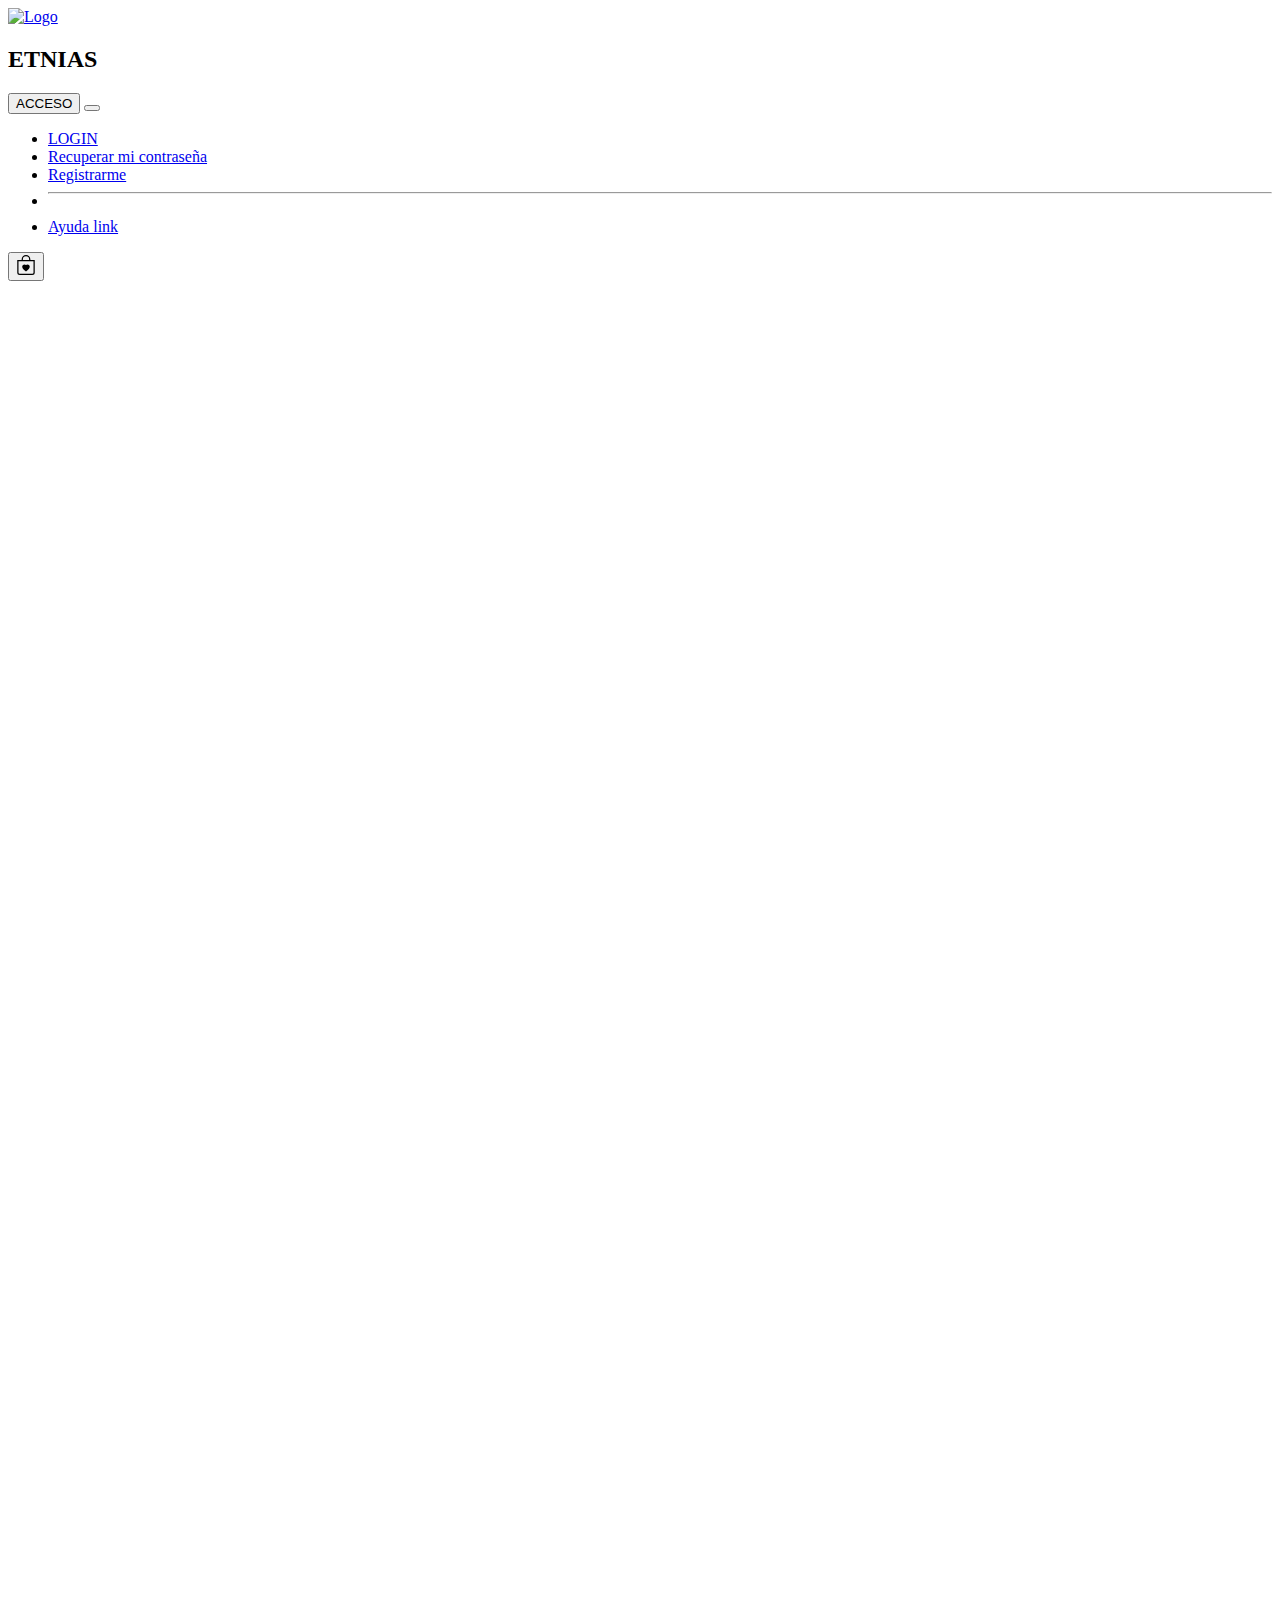
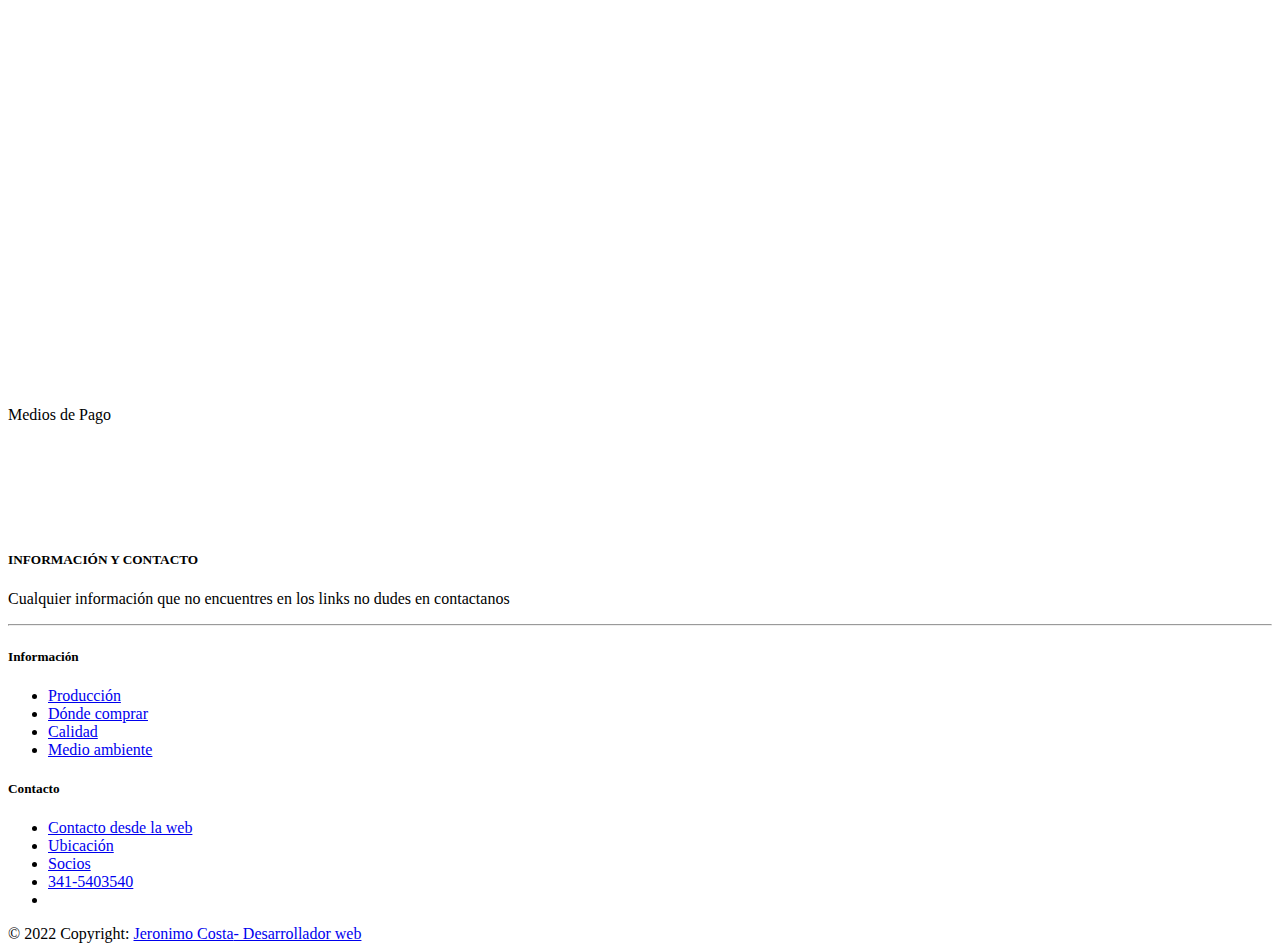
==== index.html @ 057f2f4c "Cambio en los menu y se movio Registro al boton de acceso" ====
<!DOCTYPE html>
<html lang="en">

<head>
  <meta charset="UTF-8">
  <meta http-equiv="X-UA-Compatible" content="IE=edge">
  <meta name="viewport" content="width=device-width, initial-scale=1.0">
  <!-- SEO -->
  <meta name="description" content="Un lugar para hacer confortable tu espacio y tu vida">
  <meta name="keywords" content="Velas , aromas, decoracion, hogar, casa, home">
  <!-- Boostrap5 -->
  <link href="https://cdn.jsdelivr.net/npm/bootstrap@5.2.1/dist/css/bootstrap.min.css" rel="stylesheet"
    integrity="sha384-iYQeCzEYFbKjA/T2uDLTpkwGzCiq6soy8tYaI1GyVh/UjpbCx/TYkiZhlZB6+fzT" crossorigin="anonymous">
  <!-- AOS para animaciones -->
  <link href="https://unpkg.com/aos@2.3.1/dist/aos.css" rel="stylesheet">
  <!-- importado de fuente desde google -->
  <!-- importado de fuente desde google -->
  <link rel="preconnect" href="https://fonts.googleapis.com">
  <link rel="preconnect" href="https://fonts.gstatic.com" crossorigin>
  <link href="https://fonts.googleapis.com/css2?family=Montserrat:wght@800&display=swap" rel="stylesheet">
  <!-- eligth -->
  <link rel="preconnect" href="https://fonts.googleapis.com">
  <link rel="preconnect" href="https://fonts.gstatic.com" crossorigin>
  <link href="https://fonts.googleapis.com/css2?family=Montserrat:ital,wght@1,200&display=swap" rel="stylesheet">

  <!-- med -->
  <link rel="preconnect" href="https://fonts.googleapis.com">
  <link rel="preconnect" href="https://fonts.gstatic.com" crossorigin>
  <link href="https://fonts.googleapis.com/css2?family=Montserrat:wght@500&display=swap" rel="stylesheet">


  <title>ETNIAS & HOME</title>

  <link rel="stylesheet" href="./sass/main.css">
</head>

<body class="fondoG">
  <!-- Cabesera logo , login y boton carrito -->
  <header class="fondoG">
    <section>
      <section class="navbar bg-light sec-nav-logo border-bottom ">
        <section class="container-fluid fondoG">
          <section class="">
            <a class="navbar-brand col-xl col-md " href="#">
              <img src="./img/LOGOS/Circular fondo negro-logo maiz.png" alt="Logo" width="100" height="100"
                class="d-inline-block align-text-top card-img-top rotateMenu ">
            </a>
          </section>
          <section class=" col-auto ">
            <h2 class="tipografiaT "><strong>ETNIAS</strong> </h2>            
          </section>

          <!-- seccion derecha  - login y carrito -->
          <section class="btn-group sec-nav-login  offset-md-8  col p-1 mt-4 ">
            <button type="button" class="btn btn-dark textC1 ">
              ACCESO
            </button>

            <button type="button" class="btn textC1 btn-dark  dropdown-toggle dropdown-toggle-split"
              data-bs-toggle="dropdown" aria-expanded="false">
              <span class="visually-hidden "></span>
            </button>

            <ul class="dropdown-menu mr-4 textC1 ">
              <li><a class="dropdown-item" href="#">LOGIN</a></li>
              <li><a class="dropdown-item" href="#">Recuperar mi contraseña</a></li>
              <li><a class="dropdown-item" href="./registro.html">Registrarme</a></li>
              <li>
                <hr class="dropdown-divider">
              </li>
              <li><a class="dropdown-item" href="#">Ayuda link</a></li>
            </ul>
          </section>
          <button type="button" class="btn  btn-dark textC1 mt-4 col"><svg xmlns="http://www.w3.org/2000/svg" width="20"
              height="20" fill="currentColor" class="bi bi-bag-heart" viewBox="0 0 16 16">
              <path fill-rule="evenodd"
                d="M10.5 3.5a2.5 2.5 0 0 0-5 0V4h5v-.5Zm1 0V4H15v10a2 2 0 0 1-2 2H3a2 2 0 0 1-2-2V4h3.5v-.5a3.5 3.5 0 1 1 7 0ZM14 14V5H2v9a1 1 0 0 0 1 1h10a1 1 0 0 0 1-1ZM8 7.993c1.664-1.711 5.825 1.283 0 5.132-5.825-3.85-1.664-6.843 0-5.132Z" />
            </svg>
          </button>
        </section>

      </section>

    </section>
  </header>
  <!-- Cabesera logo , login y boton carrito -->
  <!-- Barra de navegacion con buscador -->
  <section data-aos="zoom-in">
    <nav class="navbar navbar-expand-lg bg-light ">
      <section class="container-fluid fondoG">
        <button class="navbar-toggler" type="button" data-bs-toggle="collapse" data-bs-target="#navbarTogglerDemo03"
          aria-controls="navbarTogglerDemo03" aria-expanded="false" aria-label="Toggle navigation">
          <span class="navbar-toggler-icon"></span>
        </button>
        <a class="navbar-brand active fs-4 rotateScale " href="./index.html">HOME</a>
        <section class="collapse navbar-collapse " id="navbarTogglerDemo03">
          <ul class="navbar-nav me-auto sm-1 sm-lg-0">
            <li class="nav-item ">
              <a class="nav-link fs-5 rotateScale" aria-current="page" href="./deco.html">Deco</a>
            </li>
            <li class="nav-item">
              <a class="nav-link fs-5 rotateScale" href="./aromas.html">Textiles</a>
            </li>
            <li class="nav-item">
              <a class="nav-link fs-5 rotateScale" href="./velas.html">Velas</a>
            </li>
            </li>
           
            <li class="nav-item">
              <a class="nav-link fs-5 rotateScale" href="./fibras.html">Fibras Naturales</a>
            </li>
             <li class="nav-item">
              <a class="nav-link fs-5 rotateScale" href="./contactoDesdeLaWeb.html">Contacto</a>
            </li>
            <li class="nav-item">
              <a class="nav-link fs-5 rotateScale" href="#Contacto">Info</a>
            </li>
          </ul>
          <form class="d-flex " role="search">
            <input class=" form-control me-2 " type="search" placeholder="Buscar" aria-label="Search">
            <button class="btn btn-outline-success textC1" type="submit">Buscar</button>
          </form>
        </section>
      </section>
    </nav>
  </section>
  <!-- Barra de navegacion con buscador -->

  <!-- Separador -->
  <section data-aos="zoom-in ">
    <hr>
    <hr class="border border-secondary bg-gradient border-2 opacity-50 ">
    <article class="text-success">
      <hr>
    </article>
  </section>
  <!-- Separador -->
  <!-- Imagen de section carrusel flayer-->
  <section data-aos="fade-up" class="container">

    <section id="carouselExampleCaptions" class="carousel slide " data-bs-ride="carousel">
      <section class="carousel-indicators">
        <button type="button" data-bs-target="#carouselExampleCaptions" data-bs-slide-to="0" class="active"
          aria-current="true" aria-label="Slide 1">
        </button>
        <button type="button" data-bs-target="#carouselExampleCaptions" data-bs-slide-to="1" aria-label="Slide 2">
        </button>
        <button type="button" data-bs-target="#carouselExampleCaptions" data-bs-slide-to="2" aria-label="Slide 3">
        </button>
      </section>
      <section class="carousel-inner">
        <section class="carousel-item active">
          <img src="./img/IMG_20210310_160259-01.jpg" class="d-block w-100 " alt="img1">
          <section class="carousel-caption d-none d-md-block">
            <h5>First slide label</h5>
            <p>Some representative placeholder content for the first slide.</p>
          </section>
        </section>
        <section class="carousel-item">
          <img src="./img/IMG_20210310_160259-00.jpg" class="d-block w-100" alt="img0">
          <section class="carousel-caption d-none d-md-block">
            <h5>Second slide label</h5>
            <p>Some representative placeholder content for the second slide.</p>
          </section>
        </section>
        <section class="carousel-item">
          <img src="./img/IMG_20210310_160259-02.jpg" class="d-block w-100" alt="img2">
          <section class="carousel-caption d-none d-md-block">
            <h5>Third slide label</h5>
            <p>Some representative placeholder content for the third slide.</p>
          </section>
        </section>
      </section>
      <button class="carousel-control-prev" type="button" data-bs-target="#carouselExampleCaptions"
        data-bs-slide="prev">
        <span class="carousel-control-prev-icon" aria-hidden="true"></span>
        <span class="visually-hidden">Previous</span>
      </button>
      <button class="carousel-control-next" type="button" data-bs-target="#carouselExampleCaptions"
        data-bs-slide="next">
        <span class="carousel-control-next-icon" aria-hidden="true"></span>
        <span class="visually-hidden">Next</span>
      </button>
    </section>

  </section>
  <!-- Imagen de section carrusel flayer-->
  <!-- Separador entre carrusel y tarj -->
  <section data-aos="flip-up" class="mt-2">

    <section class="card text-center">
      <article class="card-header  ">
       <h1 class="txh1">Un lugar para hacer confortable tu espacio y tu vida. </h1>
      </article>
      <section class="card-body fondoG">
        <h5 class="card-title">Special title treatment</h5>
        <p class="card-text">With supporting text below as a natural lead-in to additional content.</p>
        <a href="#" class="btn textC1 btn-dark ">Go somewhere</a>
      </section>
      <section class="card-footer text-muted">
      </section>
    </section>

  </section>
  <!-- Separador entre carrusel y tarj -->
  <!-- tarjetas con imagenes de productos 4 -->
  <section>
    <section class="container ">
      <section class="row justify-content-center row-cols-4 mt-2 ">
        <!-- Tajeta 1  -->
        <article data-aos="fade-right" class="card col " style="width: 18rem;">
          <img src="./img/IMG_20210310_160259-00.jpg" class="card-img-top mt-2" alt="img00">
          <section class="card-body">
            <h5 class="card-title">Tetéra</h5>
            <p class="card-text">Some quick example text to build on the card title and make up the bulk of the card's
              content.</p>
          </section>
          <ul class="list-group list-group-flush">
            <li class="list-group-item">An item</li>
            <li class="list-group-item">A second item</li>
            <li class="list-group-item">A third item</li>
          </ul>
          <section class="card-body">
            <a href="#" class="card-link">Agregar al carrito</a>
            <a href="#" class="card-link">Ver detalle</a>
          </section>
        </article>
        <!-- Tajeta 2 -->
        <article data-aos="flip-left" class="card col " style="width: 18rem;">
          <img src="./img/IMG_20210310_160259-01.jpg" class="card-img-top mt-2" alt="img01">
          <section class="card-body">
            <h5 class="card-title">Bould T1</h5>
            <p class="card-text">Some quick example text to build on the card title and make up the bulk of the card's
              content.</p>
          </section>
          <ul class="list-group list-group-flush">
            <li class="list-group-item">An item</li>
            <li class="list-group-item">A second item</li>
            <li class="list-group-item">A third item</li>
          </ul>
          <section class="card-body">
            <a href="#" class="card-link">Agregar al carrito</a>
            <a href="#" class="card-link">Ver detalle</a>
          </section>
        </article>
        <!-- tarjeta 3 -->
        <article data-aos="flip-right" class="card col " style="width: 18rem;">
          <img src="./img/IMG_20210310_160259-02.jpg" class="card-img-top mt-2" alt=".img02">
          <section class="card-body">
            <h5 class="card-title">Bould T2</h5>
            <p class="card-text">Some quick example text to build on the card title and make up the bulk of the card's
              content.</p>
          </section>
          <ul class="list-group list-group-flush">
            <li class="list-group-item">An item</li>
            <li class="list-group-item">A second item</li>
            <li class="list-group-item">A third item</li>
          </ul>
          <section class="card-body">
            <a href="#" class="card-link">Agregar al carrito</a>
            <a href="#" class="card-link">Ver detalle</a>
          </section>
        </article>
        <!-- Tarjeta 4 -->
        <article data-aos="fade-left" class="card col " style="width: 18rem;">
          <img src="./img/IMG_20210310_160259-03.jpg" class="card-img-top mt-2" alt="img03">
          <section class="card-body">
            <h5 class="card-title">Bould T2</h5>
            <p class="card-text">Some quick example text to build on the card title and make up the bulk of the card's
              content.</p>
          </section>
          <ul class="list-group list-group-flush">
            <li class="list-group-item">An item</li>
            <li class="list-group-item">A second item</li>
            <li class="list-group-item">A third item</li>
          </ul>
          <section class="card-body">
            <a href="#" class="card-link">Agregar al carrito</a>
            <a href="#" class="card-link">Ver detalle</a>
          </section>
        </article>
      </section>
    </section>
  </section>
  <!-- tarjetas con imagenes de productos 4 -->
  <!-- Medios de pago -->
  <section class="p-3">
    <!-- Separador -->
    <section>
      <section class=" col-12 border bg-secondary border-secondary bg-gradient border-2 opacity-50 m-3">
      </section>
    </section>
    <!-- Separador -->

    <!-- Contenedro de medios de pago -->
    <section class="container text-center">
      <p class="mpagoText ">Medios de Pago</p>
      <section class="container w-100 ">
        <section class="row   row-cols-lg-5 g-2 g-lg-3">
          <!-- pago 1 -->
          <section class="col " data-aos="fade-right" data-aos-offset="100" data-aos-duration="900"
            data-aos-easing="ease-in-sine">
            <article class="rotatePago p-3 border border border-secondary bg-gradient border-2 "> <a>
                <img cla src="./img/LOGOS/Logo-sin-nombre.png" alt="Logo" width="30" height="24"
                  class="d-inline-block align-text-top ">
              </a>
            </article>
          </section>
          <!-- Pago 2 -->
          <section class="col tarjeta-aos" data-aos="flip-up" data-aos-offset="100" data-aos-duration="1600"
            data-aos-easing="ease-in-sine">
            <article class="rotatePago  p-3 border border border-secondary bg-gradient border-2 ">
              <a>
                <img src="./img/LOGOS/Logo-sin-nombre.png" alt="Logo" width="30" height="24"
                  class="d-inline-block align-text-top">
              </a>
            </article>
          </section>
          <!-- Pago 3 -->
          <section class="col" data-aos="flip-up" data-aos-offset="100" data-aos-duration="1300"
            data-aos-easing="ease-in-sine">
            <article class="rotatePago p-3 border border border-secondary bg-gradient border-2 "><a>
                <img src="./img/LOGOS/Logo-sin-nombre.png" alt="Logo" width="30" height="24"
                  class="d-inline-block align-text-top">
              </a></article>
          </section>
          <!-- Pago 4 -->
          <section class="col" data-aos="flip-up" data-aos-offset="100" data-aos-duration="1000"
            data-aos-easing="ease-in-sine">
            <article class="rotatePago p-3 border border border-secondary bg-gradient border-2 "><a>
                <img src="./img/LOGOS/Logo-sin-nombre.png" alt="Logo" width="30" height="24"
                  class="d-inline-block align-text-top">
              </a></article>
          </section>
          <!-- Pago 5 -->
          <section class="col" data-aos="flip-up" data-aos-offset="100" data-aos-duration="900"
            data-aos-easing="ease-in-sine">
            <article class="rotatePago p-3 border border border-secondary bg-gradient border-2 "><a>
                <img src="./img/LOGOS/Logo-sin-nombre.png" alt="Logo" width="30" height="24"
                  class="d-inline-block align-text-top">
              </a></article>
          </section>
        </section>
      </section>
    </section>
    <!-- Contenedro de medios de pago -->
  </section>
  <!-- Medios de pago -->


  <!-- Redes sociales -->
  <section>
    <!-- FALTA REDES SOCIALES -->
  </section>
  <!-- Separador -->
  <section>
    <section class=" col-12 border bg-secondary border-secondary bg-gradient border-2 opacity-50 p-3">
    </section>
  </section>
  <!-- Separador -->

  <!-- Footer -->
  <section class="container">
    <footer id="Contacto" class="page-footer font-small blue pt-4">

      <!-- Footer Links GRID SYSTEM -->
      <section class="container-fluid text-center text-md-left">

        <!-- Grid row -->
        <section class="row">

          <!-- Grid columna -->
          <section class="col-md-6 mt-md-0 mt-3">

            <!-- informacion -->
            <h5 class="text-uppercase">INFORMACIÓN Y CONTACTO</h5>
            <p>Cualquier información que no encuentres en los links no dudes en contactanos</p>
          </section> <!-- Grid columna -->
          <hr class="clearfix w-100 d-md-none pb-3">
          <!-- Grid columna -->
          <section class="col-md-3 mb-md-0 mb-3">
            <!-- Links -->
            <h5 class="text-uppercase">Información</h5>
            <ul class="list-unstyled">
              <li> <a class="rotateMenu text-uppercase  btn textC1 btn-dark " href="#!">Producción </div></a></li>
              <li> <a class="rotateMenu text-uppercase  btn textC1 btn-dark " href="#!">Dónde comprar</a> </li>
              <li> <a class="rotateMenu text-uppercase  btn textC1 btn-dark " href="#!">Calidad</a> </li>
              <li> <a class="rotateMenu text-uppercase  btn textC1 btn-dark " href="#!">Medio ambiente</a> </li>
            </ul>
          </section> <!-- Grid columna -->
          <!-- Grid columna 2 -->
          <section class="col-md-3 mb-md-0 mb-3">
            <!-- Links -->
            <h5 class="text-uppercase">Contacto</h5>
            <ul class="list-unstyled">
              <li> <a class="rotateMenu text-uppercase  btn textC1 btn-dark " href="./contactoDesdeLaWeb.html">Contacto
                  desde la web</a> </li>
              <li> <a class="rotateMenu text-uppercase  btn textC1 btn-dark " href="#!">Ubicación</a> </li>
              <li> <a class="rotateMenu text-uppercase  btn textC1 btn-dark " href="#!">Socios</a> </li>
              <li> <a class="rotateMenu text-uppercase  btn textC1 btn-dark " href="#!">341-5403540</a></li>
              <li></li>
            </ul>

          </section>
          <!-- Grid column 2-->

        </section>
        <!-- Grid row -->

      </section>
      <!-- Footer Links -->

      <!-- Copyright -->
      <div class="footer-copyright text-center py-3">© 2022 Copyright:
        <a href="#"> <span>Jeronimo Costa</span>- Desarrollador web </a>
      </div>
      <!-- Copyright -->

    </footer>
  </section>
  <!-- Footer -->
  <!-- Boostrap -->
  <script src="https://cdn.jsdelivr.net/npm/bootstrap@5.2.1/dist/js/bootstrap.bundle.min.js"
    integrity="sha384-u1OknCvxWvY5kfmNBILK2hRnQC3Pr17a+RTT6rIHI7NnikvbZlHgTPOOmMi466C8"
    crossorigin="anonymous"></script>
  <!-- Boostrap -->
  <!-- aos -->
  <script src="https://unpkg.com/aos@2.3.1/dist/aos.js"></script>
  <!-- aos -->
  <!-- Se agrego el tiempo en app.js -->
  <script src="./js/script.js"></script>
  <!-- Se agrego el tiempo en app.js -->
</body>

</html>
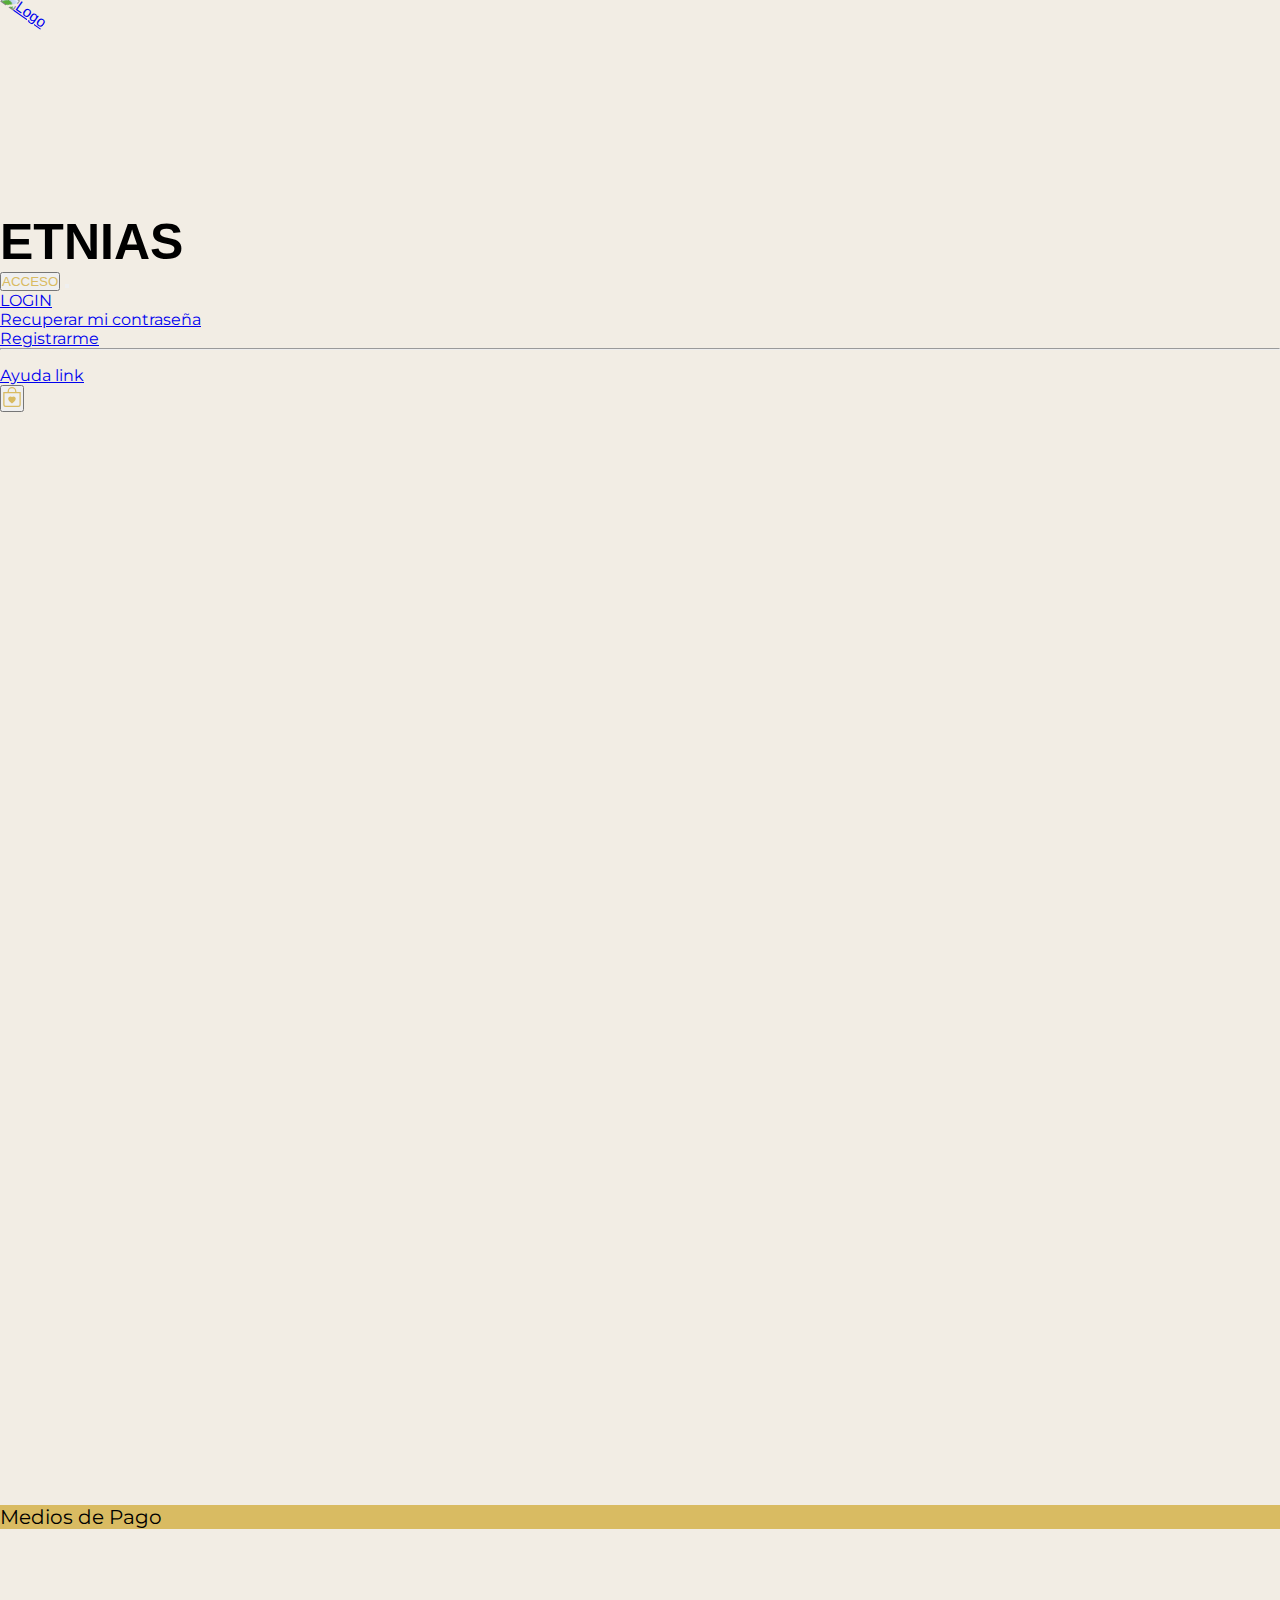
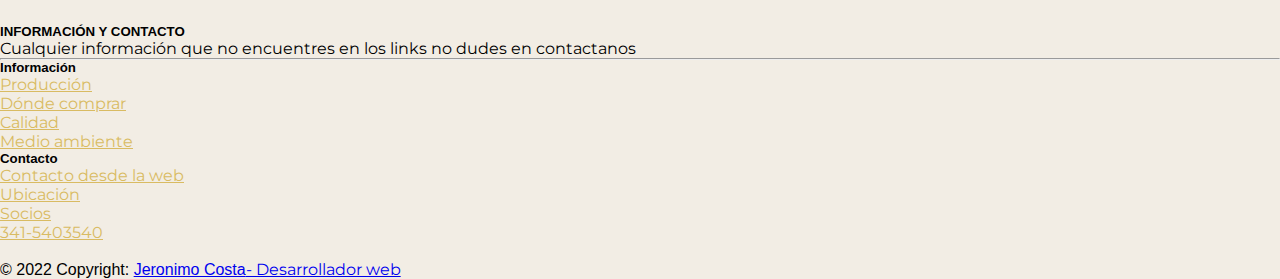
==== commit 0ca71114: "Cambios en los colores variables y menus" ====
--- a/index.html
+++ b/index.html
@@ -94,8 +94,8 @@
         </button>
         <a class="navbar-brand active fs-4 rotateScale " href="./index.html">HOME</a>
         <section class="collapse navbar-collapse " id="navbarTogglerDemo03">
-          <ul class="navbar-nav me-auto sm-1 sm-lg-0">
-            <li class="nav-item ">
+          <ul class=" navbar-nav me-auto sm-1 sm-lg-0 list-group">
+            <li class="nav-item list-group-item-secondary">
               <a class="nav-link fs-5 rotateScale" aria-current="page" href="./deco.html">Deco</a>
             </li>
             <li class="nav-item">
--- a/sass/main.css
+++ b/sass/main.css
@@ -0,0 +1,108 @@
+@charset "UTF-8";
+* {
+  margin: 0;
+  padding: 0;
+  box-sizing: border-box;
+  font-family: sans-serif;
+}
+
+/* var Colores */
+/* var text */
+p {
+  font-family: "Montserrat", sans-serif;
+}
+
+a {
+  font-family: "Montserrat", sans-serif;
+}
+
+.tipoTex {
+  font-family: "Montserrat", sans-serif;
+}
+
+/* Tamaño para el Menu */
+.navbar-brand {
+  font-family: "Montserrat", sans-serif;
+  font-size: 15px;
+}
+
+/* Titulo header */
+.tipografiaT {
+  font-family: "Montserrat", sans-serif;
+  font-size: 50px;
+  text-align: left;
+  margin-top: 15%;
+  margin-left: 0%;
+}
+
+/* botones color */
+.btcolorF {
+  background-color: rgb(217, 187, 98);
+}
+
+/* botones color */
+.tipografiaBO {
+  font-family: "Montserrat", sans-serif;
+}
+
+/* Medios de pago */
+.mpagoText {
+  font-family: "Montserrat", sans-serif;
+  font-size: 20px;
+  background-color: rgb(217, 187, 98);
+}
+
+/* Fuentes del sitio */
+/* Colores generales de fonde y texto */
+.textC1 {
+  color: rgb(217, 187, 98);
+}
+
+.fondoG {
+  background-color: rgb(242, 237, 228);
+}
+
+.fondoG1 {
+  background-color: rgb(217, 210, 197);
+}
+
+.fondoG2 {
+  background-color: rgb(166, 154, 133);
+}
+
+.fondoG3 {
+  background-color: rgb(89, 82, 69);
+}
+
+.fondoG4 {
+  background-color: rgb(217, 187, 98);
+}
+
+/* Colores generales */
+.cuadradito {
+  width: 25px;
+  height: 25px;
+  background-color: black;
+}
+
+/* animatciones */
+/* Transicion del menu con hover */
+.transMenu {
+  transition: width 1s;
+  width: 100px;
+  background: lightslategray transparent 50%;
+}
+
+/* animacion rotar  del logo*/
+.rotateMenu:hover {
+  transform: rotate(35deg);
+  cursor: pointer;
+  transition: all 1s;
+}
+
+/* animacion para el menu */
+.rotateScale:hover {
+  transform: scale(1.2);
+  cursor: pointer;
+  transition: all 1s;
+}/*# sourceMappingURL=main.css.map */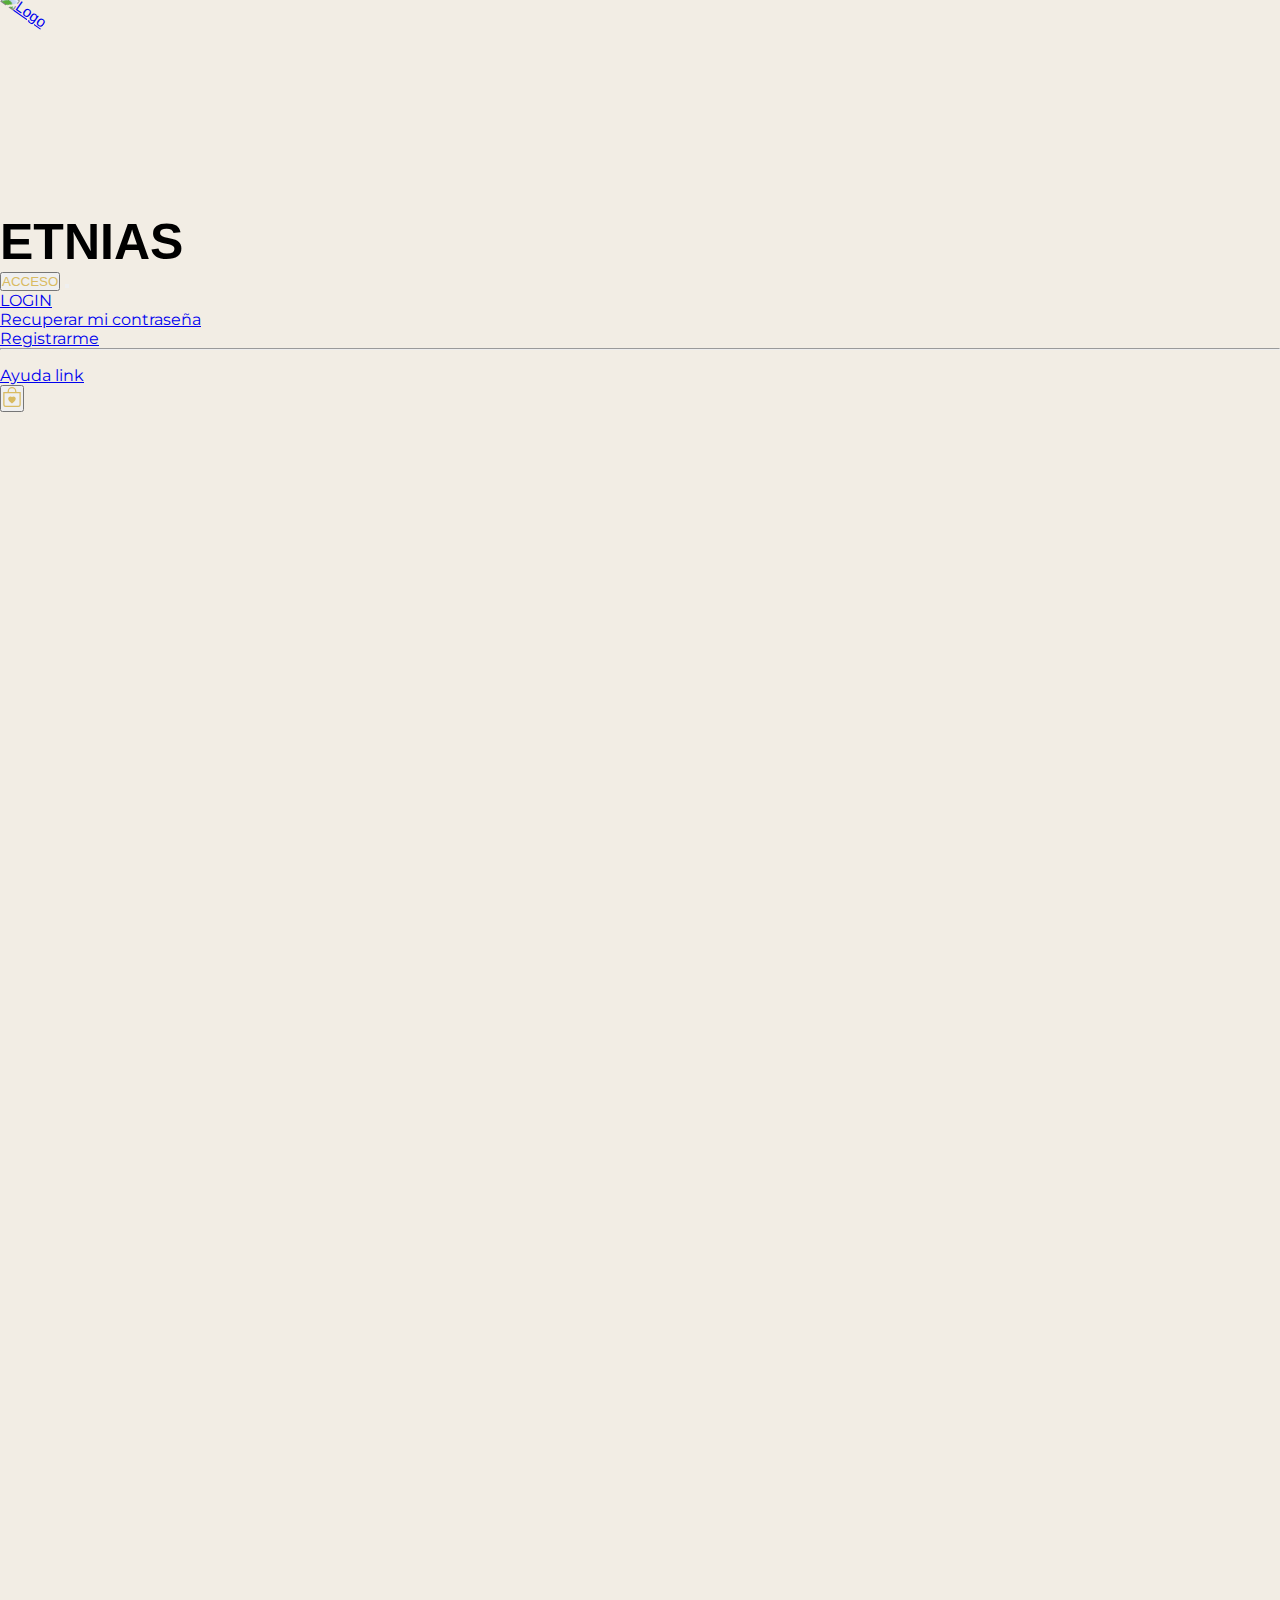
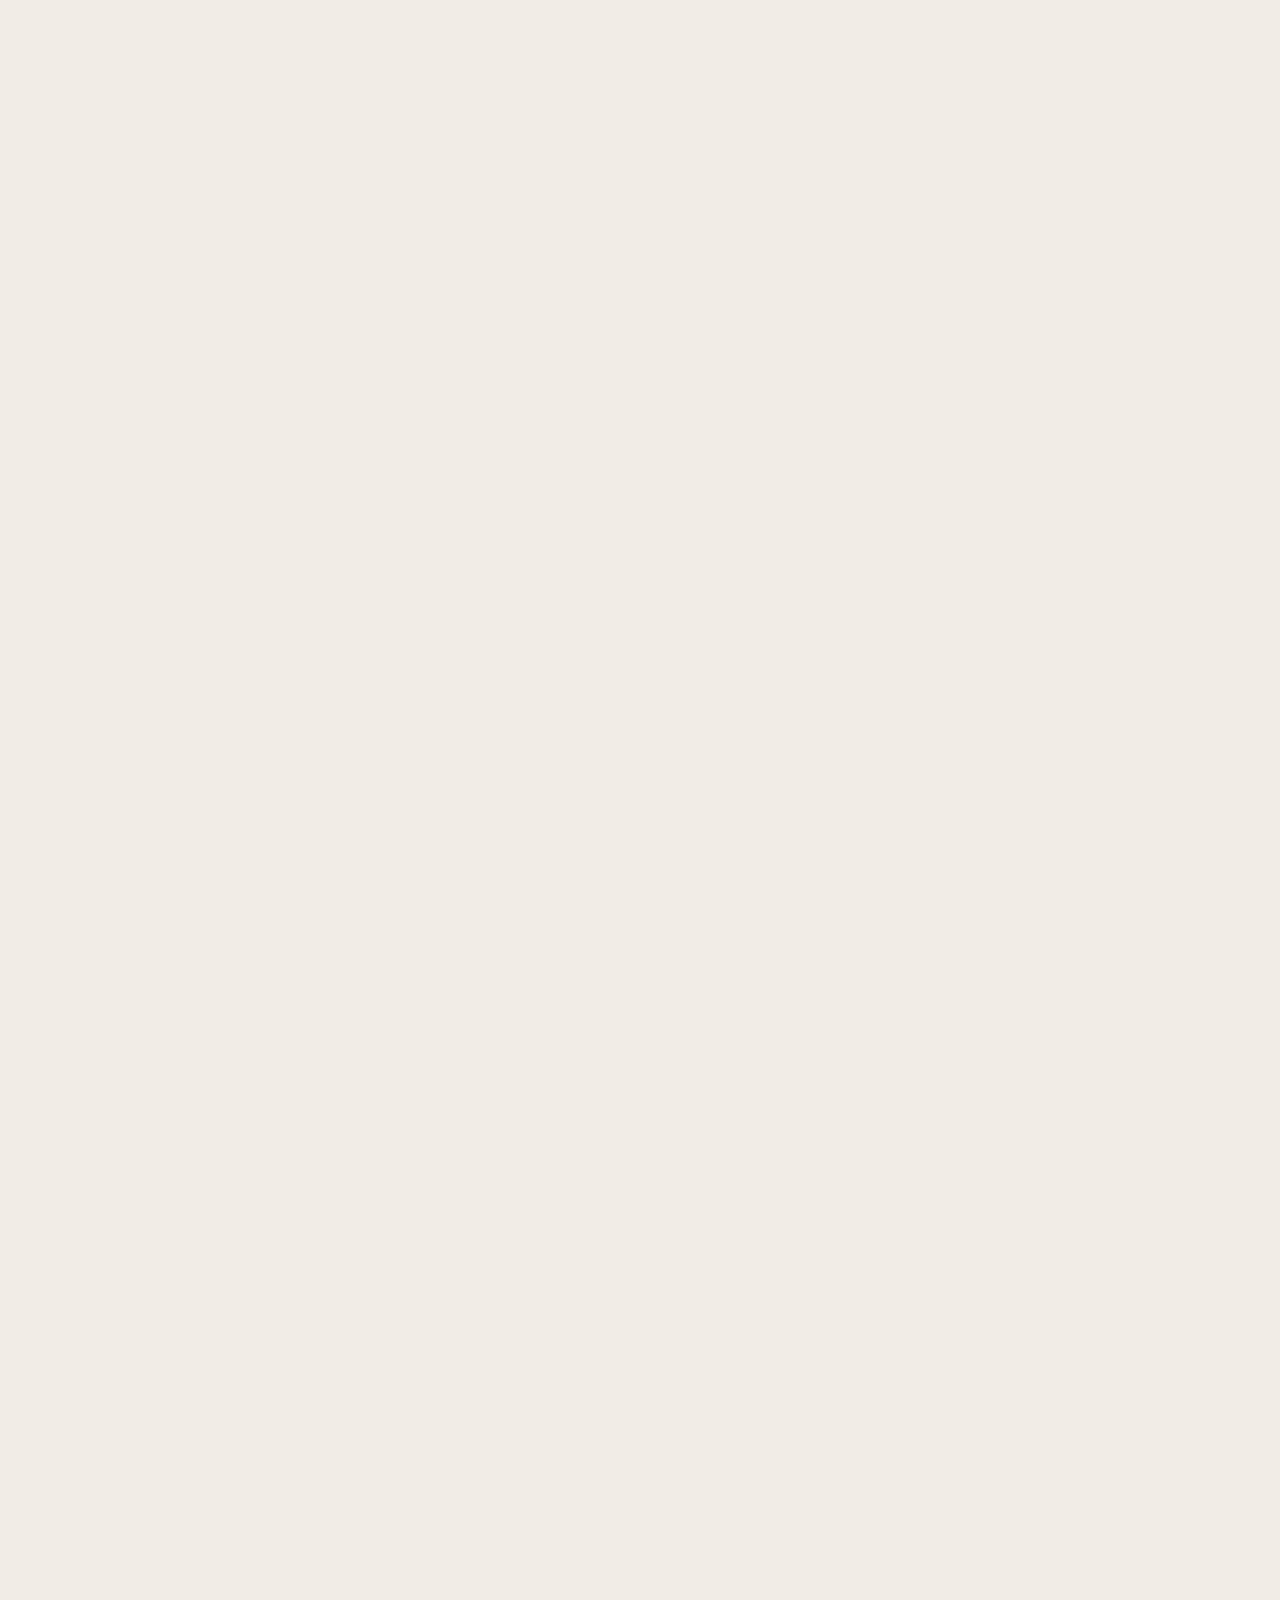
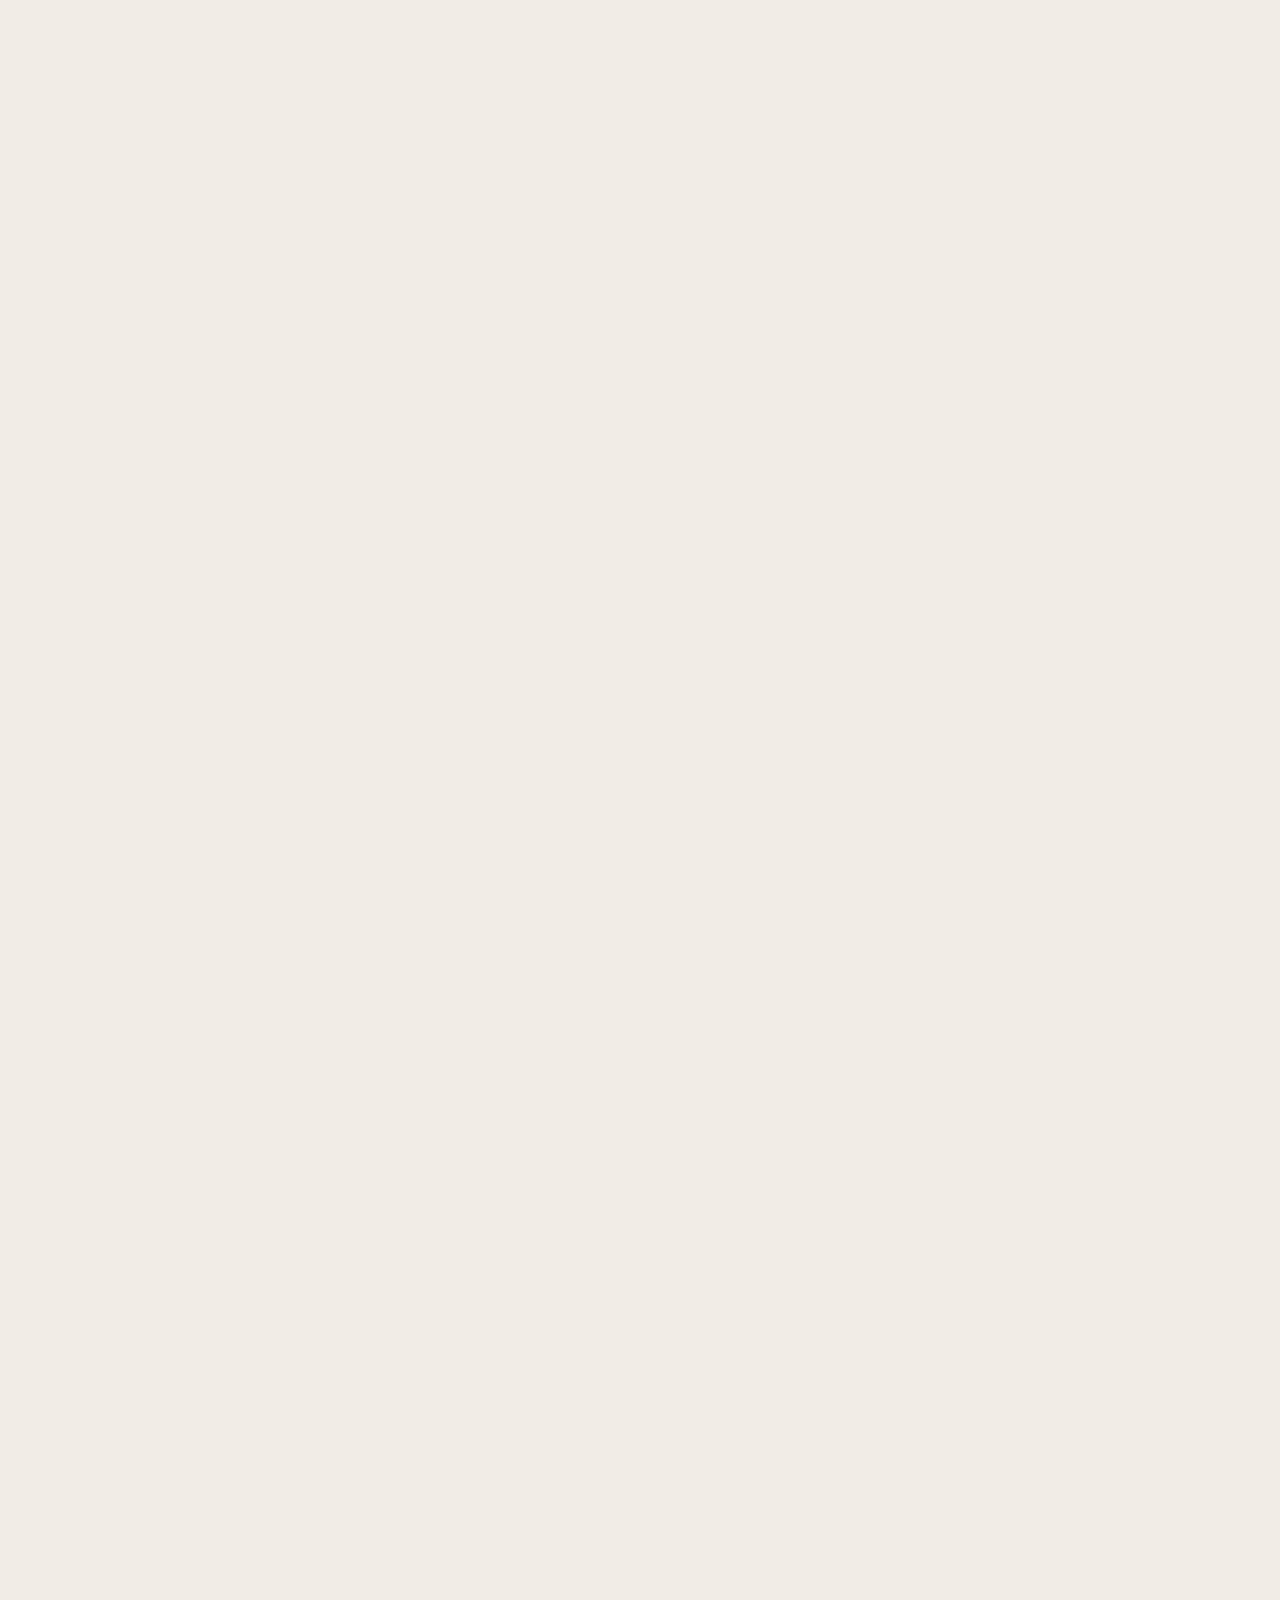
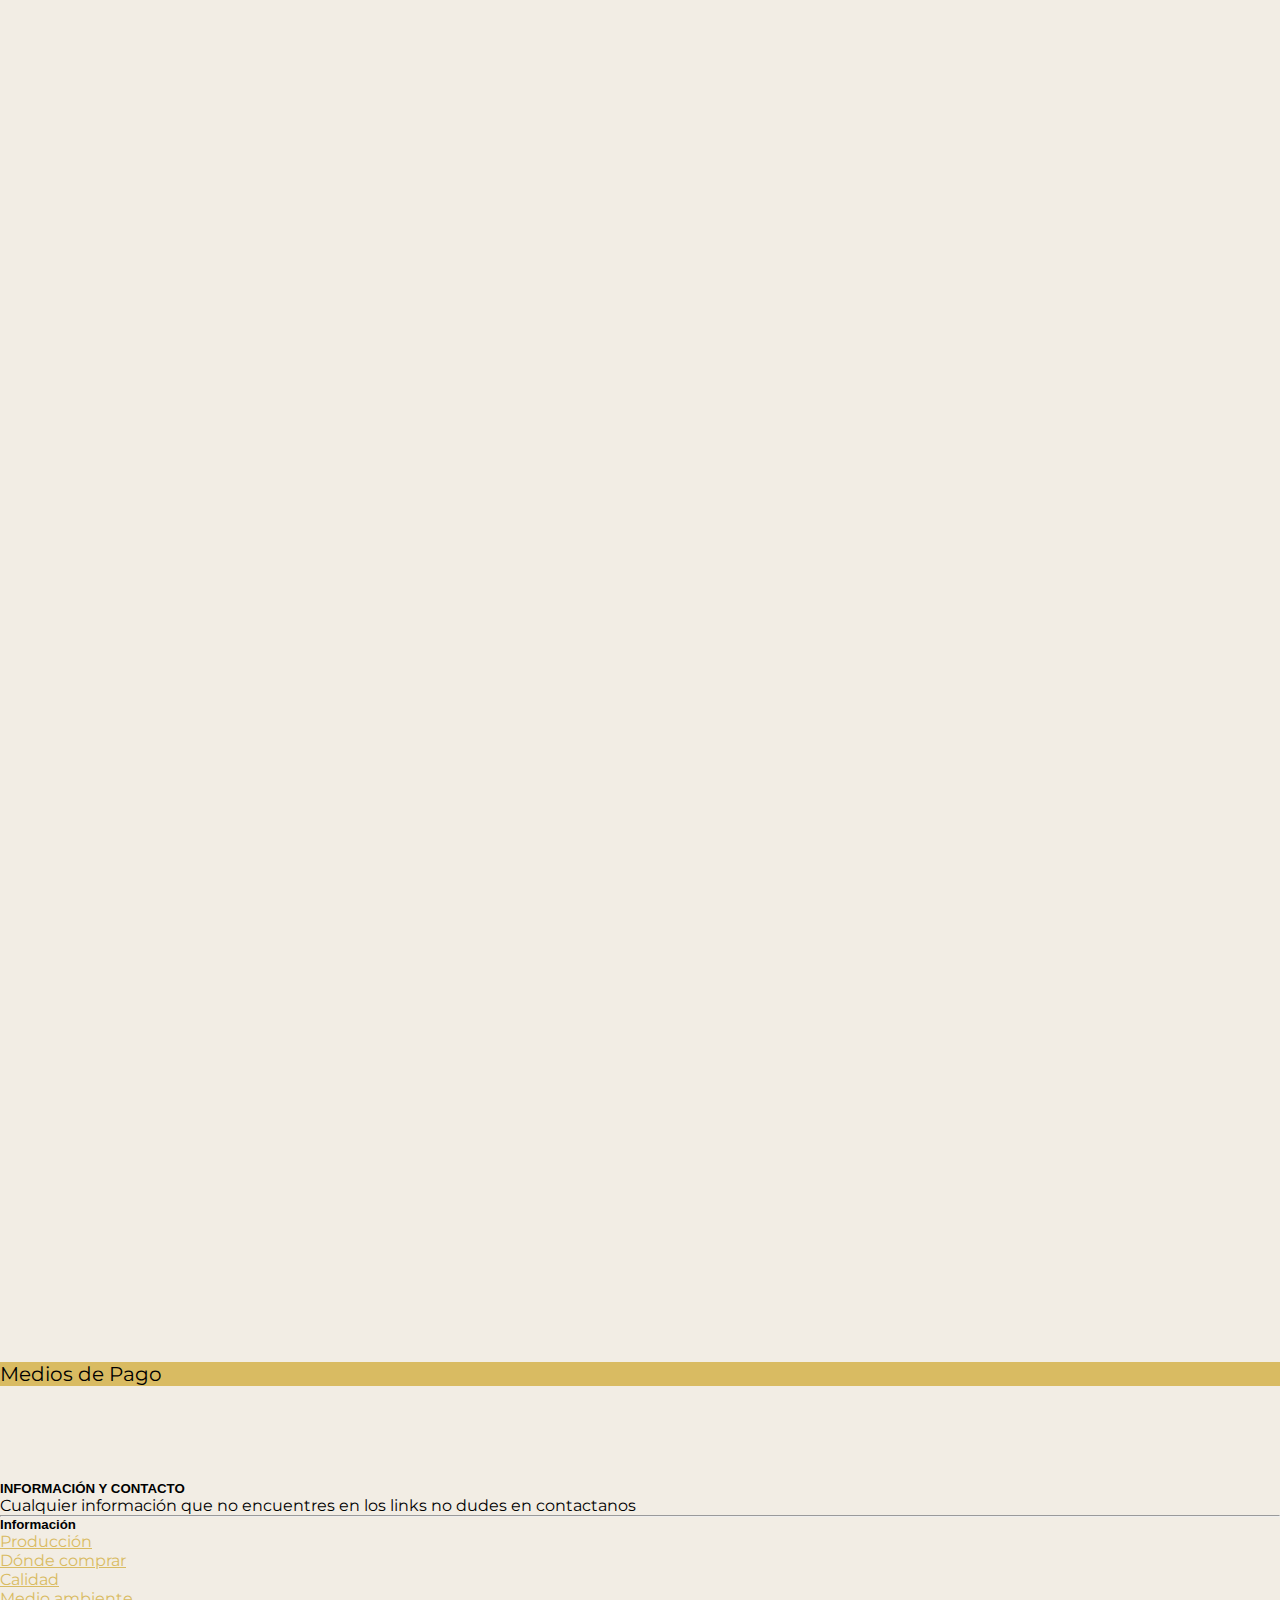
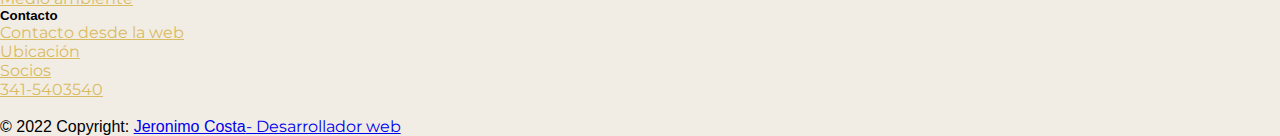
==== commit 9aac9de8: "agregado de carrtios para todas la paginas y creacion de tarjetas desde json, actualizacion del inde" ====
--- a/index.html
+++ b/index.html
@@ -62,13 +62,13 @@
             </button>
 
             <ul class="dropdown-menu mr-4 textC1 ">
-              <li><a class="dropdown-item" href="#">LOGIN</a></li>
-              <li><a class="dropdown-item" href="#">Recuperar mi contraseña</a></li>
+              <li><a class="dropdown-item" href="./contactoDesdeLaWeb.html">LOGIN</a></li>
+              <li><a class="dropdown-item" href="./registro.html">Recuperar mi contraseña</a></li>
               <li><a class="dropdown-item" href="./registro.html">Registrarme</a></li>
               <li>
                 <hr class="dropdown-divider">
               </li>
-              <li><a class="dropdown-item" href="#">Ayuda link</a></li>
+              <li><a class="dropdown-item" href="https://google.com">Ayuda link</a></li>
             </ul>
           </section>
           <button type="button" class="btn  btn-dark textC1 mt-4 col"><svg xmlns="http://www.w3.org/2000/svg" width="20"
@@ -99,7 +99,7 @@
               <a class="nav-link fs-5 rotateScale" aria-current="page" href="./deco.html">Deco</a>
             </li>
             <li class="nav-item">
-              <a class="nav-link fs-5 rotateScale" href="./aromas.html">Textiles</a>
+              <a class="nav-link fs-5 rotateScale" href="./textiles.html">Textiles</a>
             </li>
             <li class="nav-item">
               <a class="nav-link fs-5 rotateScale" href="./velas.html">Velas</a>
@@ -193,7 +193,7 @@
        <h1 class="txh1">Un lugar para hacer confortable tu espacio y tu vida. </h1>
       </article>
       <section class="card-body fondoG">
-        <h5 class="card-title">Special title treatment</h5>
+        <h5 class="card-title">PRODUCTOS DESTACADOS</h5>
         <p class="card-text">With supporting text below as a natural lead-in to additional content.</p>
         <a href="#" class="btn textC1 btn-dark ">Go somewhere</a>
       </section>
@@ -209,7 +209,7 @@
       <section class="row justify-content-center row-cols-4 mt-2 ">
         <!-- Tajeta 1  -->
         <article data-aos="fade-right" class="card col " style="width: 18rem;">
-          <img src="./img/IMG_20210310_160259-00.jpg" class="card-img-top mt-2" alt="img00">
+          <img src="./img/home/IMG_20210310_142742.jpg" class="card-img-top mt-2" alt="img00">
           <section class="card-body">
             <h5 class="card-title">Tetéra</h5>
             <p class="card-text">Some quick example text to build on the card title and make up the bulk of the card's
@@ -221,13 +221,13 @@
             <li class="list-group-item">A third item</li>
           </ul>
           <section class="card-body">
-            <a href="#" class="card-link">Agregar al carrito</a>
-            <a href="#" class="card-link">Ver detalle</a>
+            <a href="./deco.html" class="card-link">Agregar al carrito</a>
+            <a href="./deco.html" class="card-link">Ver detalle</a>
           </section>
         </article>
         <!-- Tajeta 2 -->
         <article data-aos="flip-left" class="card col " style="width: 18rem;">
-          <img src="./img/IMG_20210310_160259-01.jpg" class="card-img-top mt-2" alt="img01">
+          <img src="./img/home/IMG_20210310_150128.jpg" class="card-img-top mt-2" alt="img01">
           <section class="card-body">
             <h5 class="card-title">Bould T1</h5>
             <p class="card-text">Some quick example text to build on the card title and make up the bulk of the card's
@@ -245,7 +245,7 @@
         </article>
         <!-- tarjeta 3 -->
         <article data-aos="flip-right" class="card col " style="width: 18rem;">
-          <img src="./img/IMG_20210310_160259-02.jpg" class="card-img-top mt-2" alt=".img02">
+          <img src="./img/home/IMG_20210310_150550_BURST004.jpg" class="card-img-top mt-2" alt=".img02">
           <section class="card-body">
             <h5 class="card-title">Bould T2</h5>
             <p class="card-text">Some quick example text to build on the card title and make up the bulk of the card's
@@ -257,13 +257,13 @@
             <li class="list-group-item">A third item</li>
           </ul>
           <section class="card-body">
-            <a href="#" class="card-link">Agregar al carrito</a>
-            <a href="#" class="card-link">Ver detalle</a>
+            <a href="./deco.html" class="card-link">Agregar al carrito</a>
+            <a href="./deco.html" class="card-link">Ver detalle</a>
           </section>
         </article>
         <!-- Tarjeta 4 -->
         <article data-aos="fade-left" class="card col " style="width: 18rem;">
-          <img src="./img/IMG_20210310_160259-03.jpg" class="card-img-top mt-2" alt="img03">
+          <img src="./img/home/IMG_20210310_153431.jpg" class="card-img-top mt-2" alt="img03">
           <section class="card-body">
             <h5 class="card-title">Bould T2</h5>
             <p class="card-text">Some quick example text to build on the card title and make up the bulk of the card's
@@ -275,7 +275,7 @@
             <li class="list-group-item">A third item</li>
           </ul>
           <section class="card-body">
-            <a href="#" class="card-link">Agregar al carrito</a>
+            <a href="./deco.html" class="card-link">Agregar al carrito</a>
             <a href="#" class="card-link">Ver detalle</a>
           </section>
         </article>
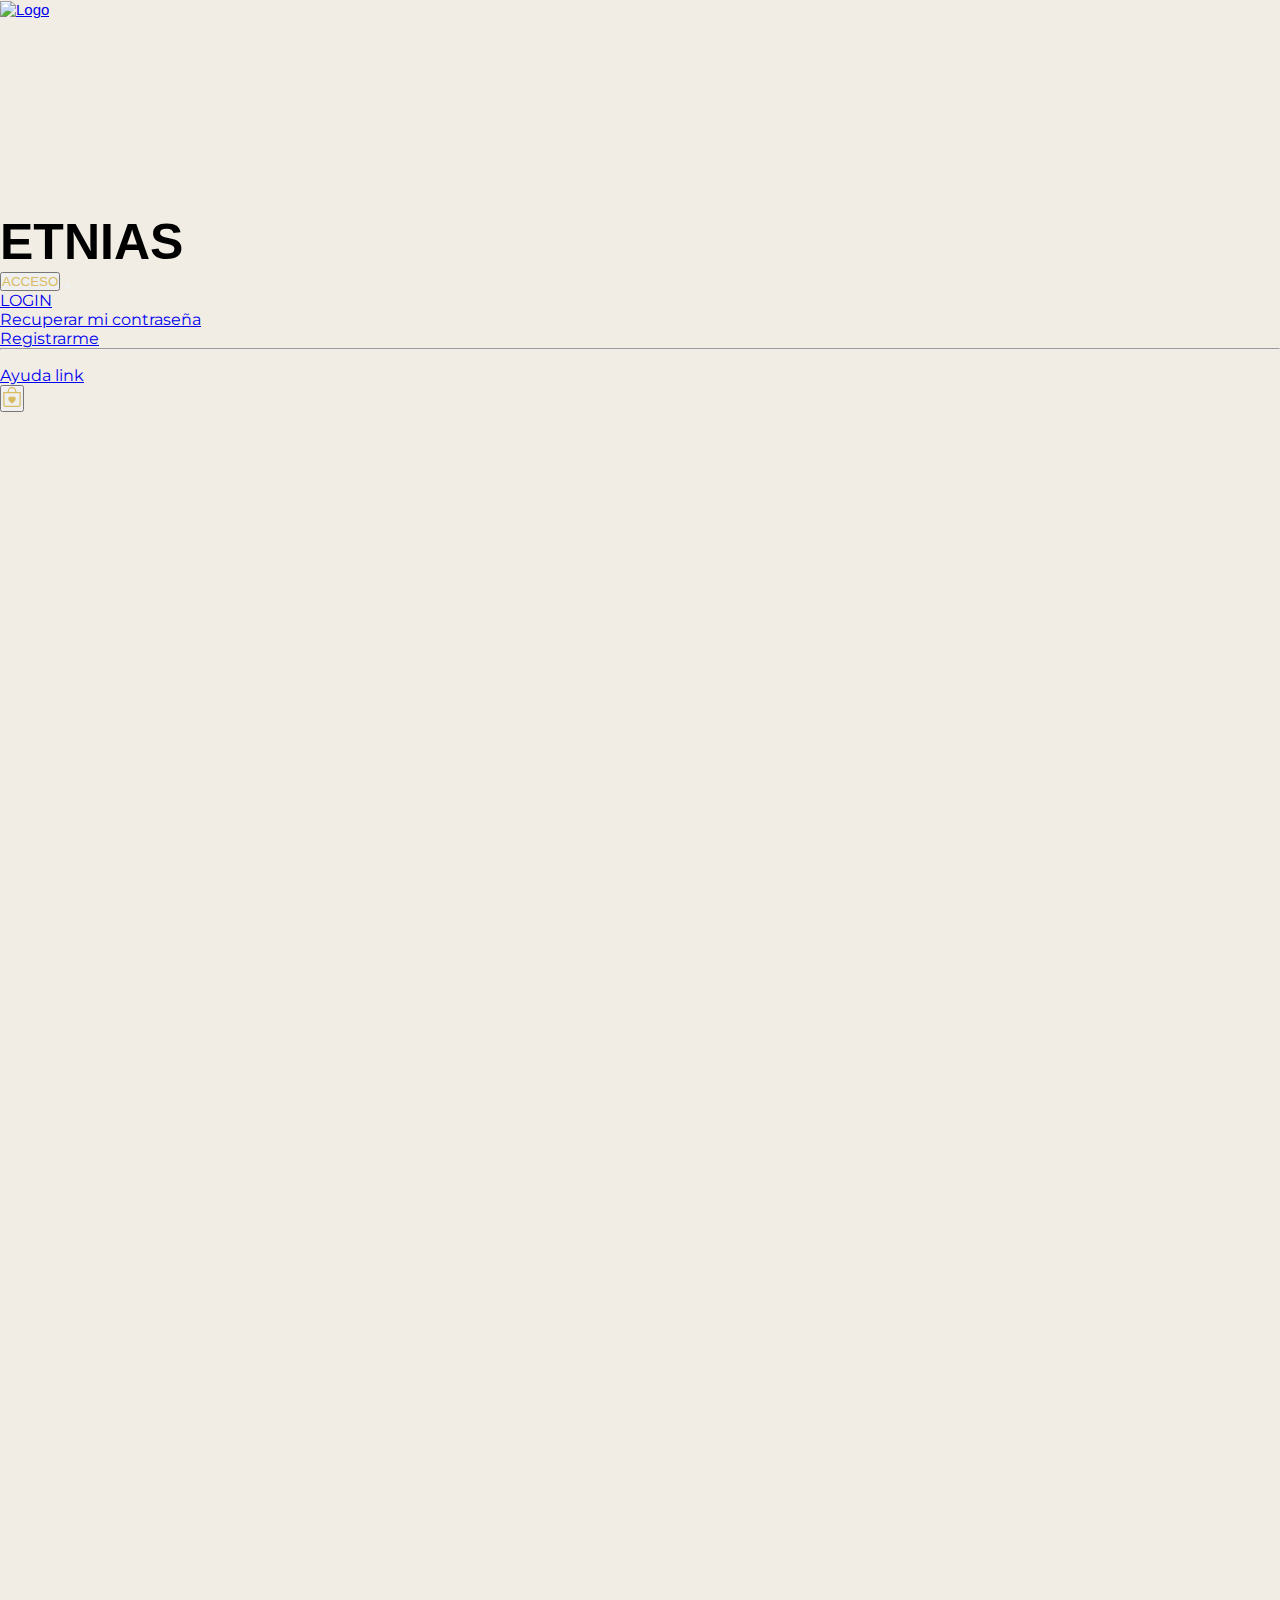
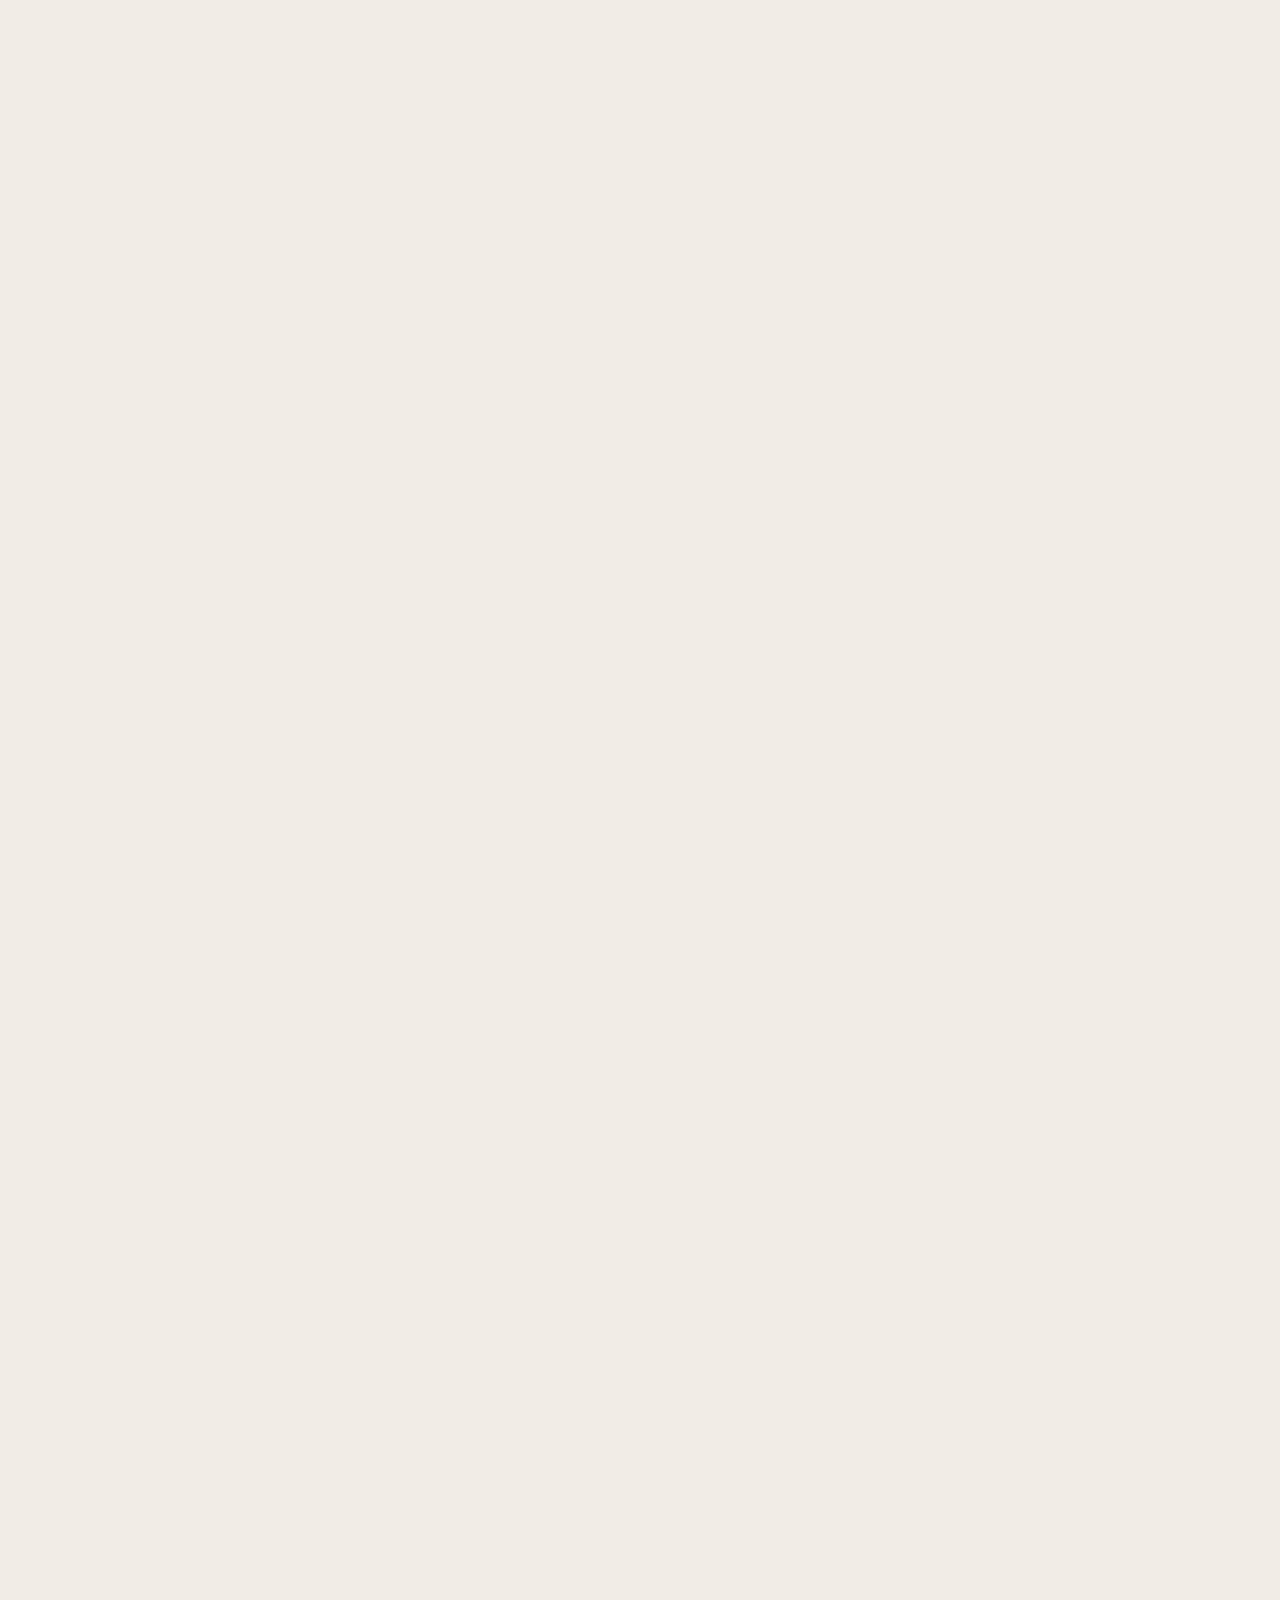
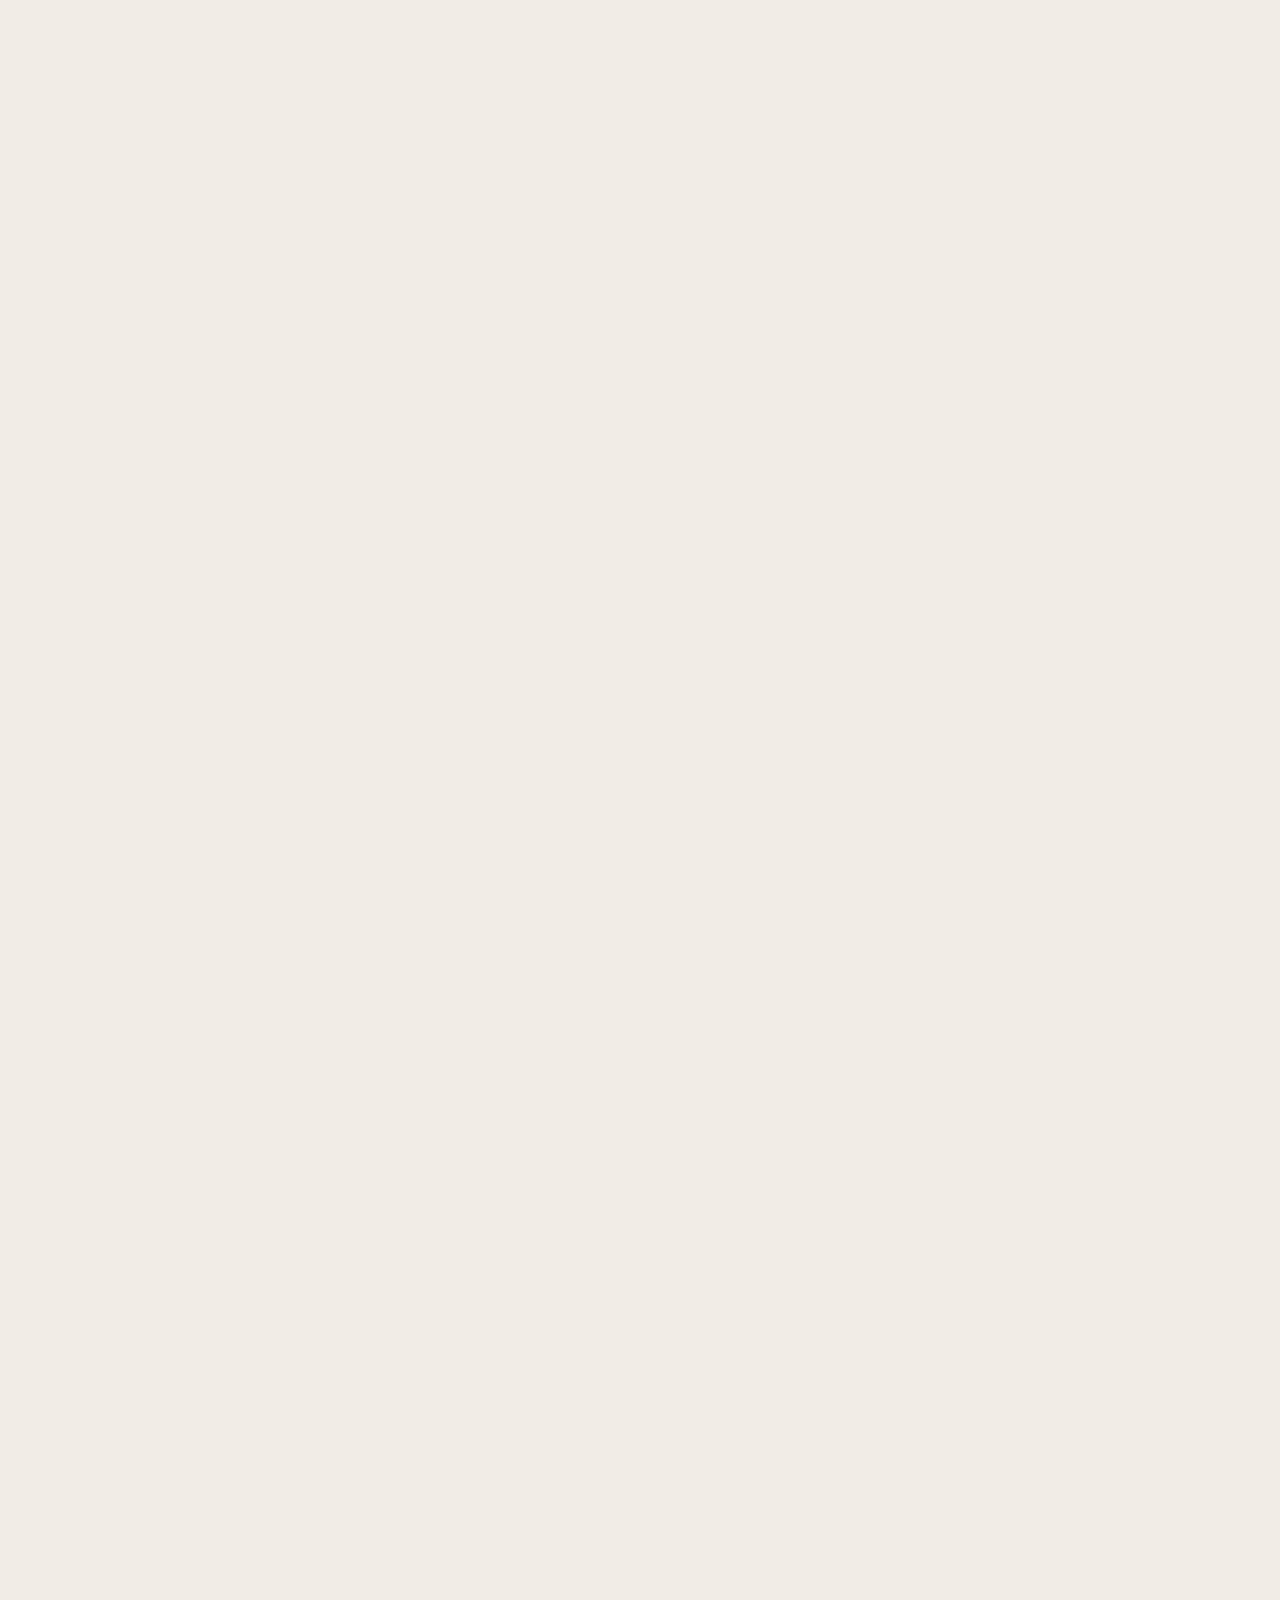
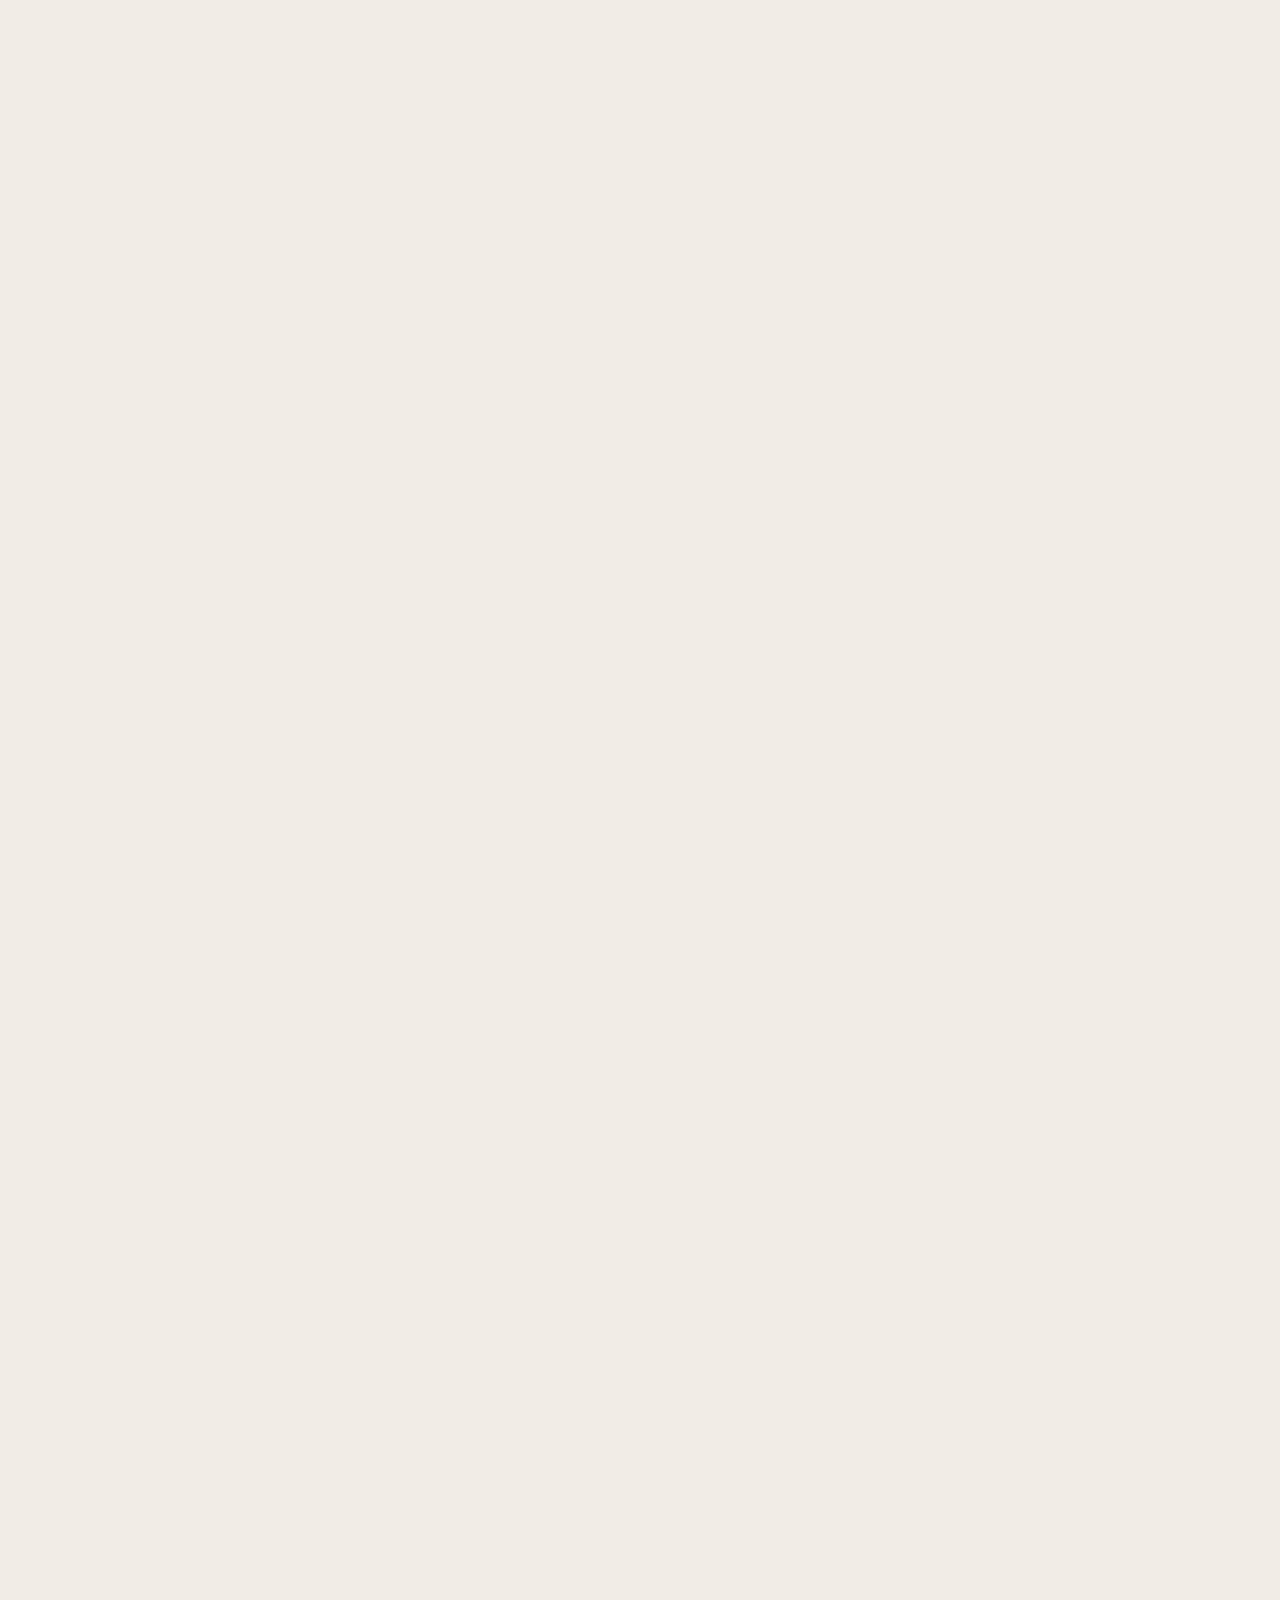
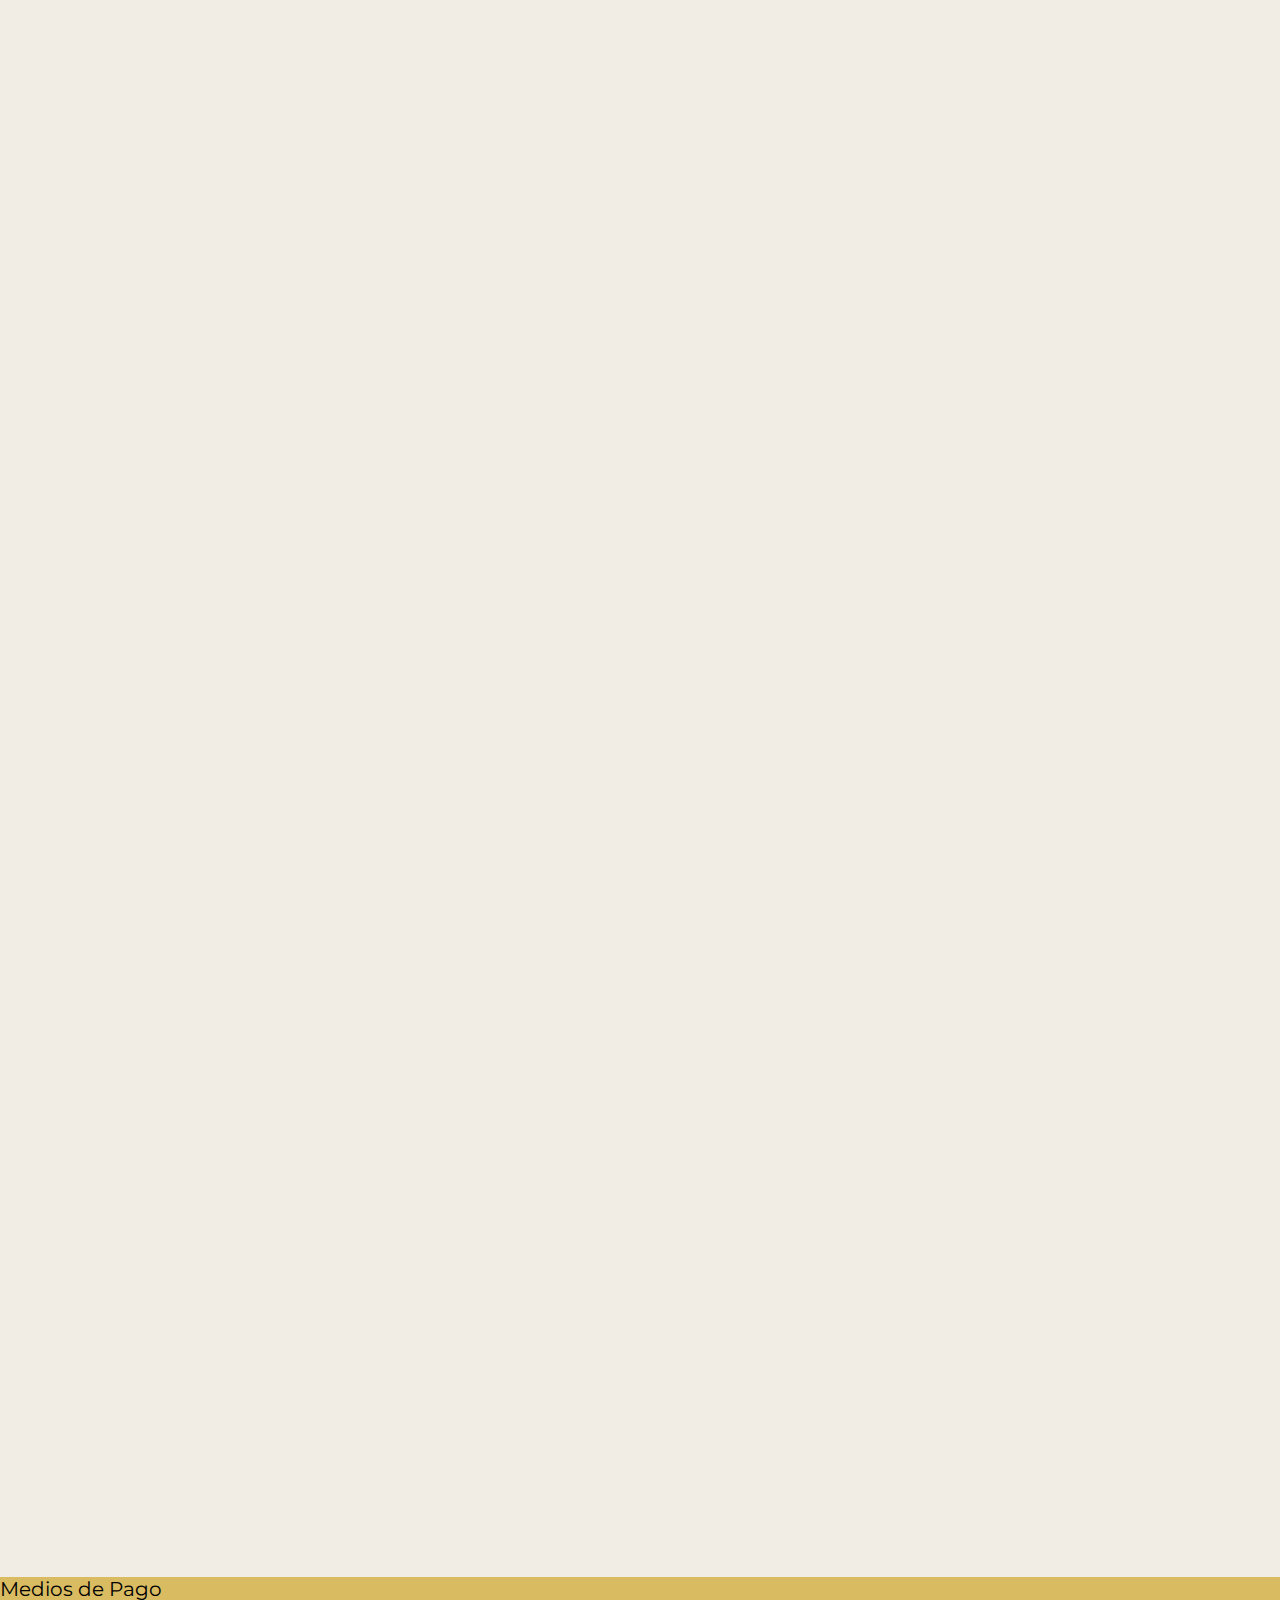
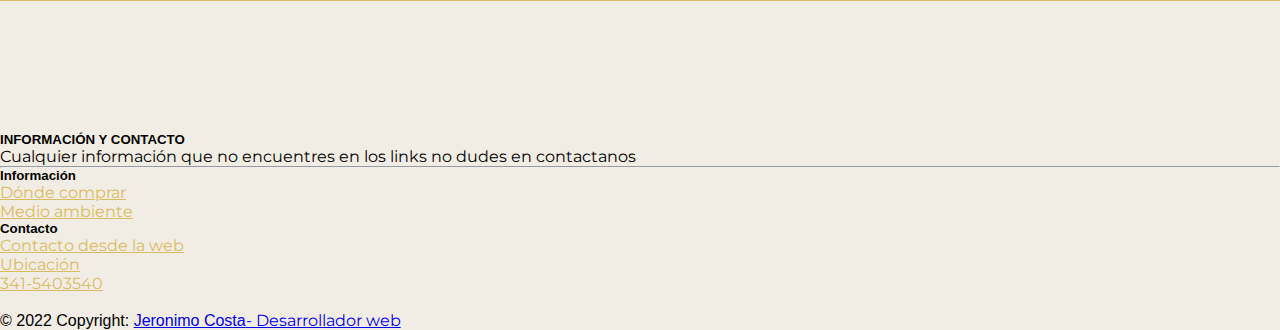
==== commit 012aea9f: "se comodaron todos los menu hoja de registro contacto se agrego el mapa de uubicaion , completaron l" ====
--- a/index.html
+++ b/index.html
@@ -92,10 +92,10 @@
           aria-controls="navbarTogglerDemo03" aria-expanded="false" aria-label="Toggle navigation">
           <span class="navbar-toggler-icon"></span>
         </button>
-        <a class="navbar-brand active fs-4 rotateScale " href="./index.html">HOME</a>
+        <a class="navbar-brand active fs-4 rotateScale  " href="./index.html">HOME</a>
         <section class="collapse navbar-collapse " id="navbarTogglerDemo03">
           <ul class=" navbar-nav me-auto sm-1 sm-lg-0 list-group">
-            <li class="nav-item list-group-item-secondary">
+            <li class="nav-item ">
               <a class="nav-link fs-5 rotateScale" aria-current="page" href="./deco.html">Deco</a>
             </li>
             <li class="nav-item">
@@ -147,28 +147,40 @@
         </button>
         <button type="button" data-bs-target="#carouselExampleCaptions" data-bs-slide-to="2" aria-label="Slide 3">
         </button>
+      </button>
+      <button type="button" data-bs-target="#carouselExampleCaptions" data-bs-slide-to="3" aria-label="Slide 4">
+      </button>
+    </button>
+    <button type="button" data-bs-target="#carouselExampleCaptions" data-bs-slide-to="4" aria-label="Slide 5">
+    </button>
       </section>
       <section class="carousel-inner">
         <section class="carousel-item active">
-          <img src="./img/IMG_20210310_160259-01.jpg" class="d-block w-100 " alt="img1">
+          <img src="./img/home/IMG_20210310_142742.jpg" class="d-block w-100 " alt="img0">
           <section class="carousel-caption d-none d-md-block">
-            <h5>First slide label</h5>
-            <p>Some representative placeholder content for the first slide.</p>
+           
           </section>
         </section>
         <section class="carousel-item">
-          <img src="./img/IMG_20210310_160259-00.jpg" class="d-block w-100" alt="img0">
+          <img src="./img/home/IMG_20210310_150128.jpg" class="d-block w-100" alt="img1">
           <section class="carousel-caption d-none d-md-block">
-            <h5>Second slide label</h5>
-            <p>Some representative placeholder content for the second slide.</p>
+        
           </section>
         </section>
         <section class="carousel-item">
-          <img src="./img/IMG_20210310_160259-02.jpg" class="d-block w-100" alt="img2">
+          <img src="./img/deco/decoW1.jpeg" class="d-block w-100" alt="img2">
           <section class="carousel-caption d-none d-md-block">
-            <h5>Third slide label</h5>
-            <p>Some representative placeholder content for the third slide.</p>
-          </section>
+            </section>
+        </section>
+        <section class="carousel-item">
+          <img src="./img/deco/decoW3.jpeg" class="d-block w-100" alt="img3">
+          <section class="carousel-caption d-none d-md-block">
+            </section>
+        </section>
+        <section class="carousel-item">
+          <img src="./img/velas/vel2.jpeg" class="d-block w-100" alt="img4">
+          <section class="carousel-caption d-none d-md-block">
+            </section>
         </section>
       </section>
       <button class="carousel-control-prev" type="button" data-bs-target="#carouselExampleCaptions"
@@ -194,8 +206,7 @@
       </article>
       <section class="card-body fondoG">
         <h5 class="card-title">PRODUCTOS DESTACADOS</h5>
-        <p class="card-text">With supporting text below as a natural lead-in to additional content.</p>
-        <a href="#" class="btn textC1 btn-dark ">Go somewhere</a>
+        <a href="./deco.html" class="btn textC1 btn-dark ">Tienda Deco</a>
       </section>
       <section class="card-footer text-muted">
       </section>
@@ -209,73 +220,69 @@
       <section class="row justify-content-center row-cols-4 mt-2 ">
         <!-- Tajeta 1  -->
         <article data-aos="fade-right" class="card col " style="width: 18rem;">
-          <img src="./img/home/IMG_20210310_142742.jpg" class="card-img-top mt-2" alt="img00">
-          <section class="card-body">
-            <h5 class="card-title">Tetéra</h5>
-            <p class="card-text">Some quick example text to build on the card title and make up the bulk of the card's
-              content.</p>
+          <img src="./img/deco/decoV5.jpg" class="card-img-top mt-2" alt="img00">
+          <section class="card-body">
+            <h5 class="card-title">Banquito</h5>
+            <p class="card-text">Madera de primera calidad importado construido cno Kiri</p>
           </section>
           <ul class="list-group list-group-flush">
-            <li class="list-group-item">An item</li>
+        <!--     <li class="list-group-item">An item</li>
             <li class="list-group-item">A second item</li>
-            <li class="list-group-item">A third item</li>
+            <li class="list-group-item">A third item</li> -->
           </ul>
           <section class="card-body">
-            <a href="./deco.html" class="card-link">Agregar al carrito</a>
+           
             <a href="./deco.html" class="card-link">Ver detalle</a>
           </section>
         </article>
         <!-- Tajeta 2 -->
         <article data-aos="flip-left" class="card col " style="width: 18rem;">
-          <img src="./img/home/IMG_20210310_150128.jpg" class="card-img-top mt-2" alt="img01">
-          <section class="card-body">
-            <h5 class="card-title">Bould T1</h5>
-            <p class="card-text">Some quick example text to build on the card title and make up the bulk of the card's
-              content.</p>
+          <img src="./img/velas/vel3.jpg" class="card-img-top mt-2" alt="img01">
+          <section class="card-body">
+            <h5 class="card-title">Velas</h5>
+            <p class="card-text">De cera de abejas con esencias naturales</p>
           </section>
           <ul class="list-group list-group-flush">
-            <li class="list-group-item">An item</li>
+          <!--   <li class="list-group-item">An item</li>
             <li class="list-group-item">A second item</li>
-            <li class="list-group-item">A third item</li>
+            <li class="list-group-item">A third item</li> -->
           </ul>
           <section class="card-body">
-            <a href="#" class="card-link">Agregar al carrito</a>
-            <a href="#" class="card-link">Ver detalle</a>
+          
+            <a href="./velas.html" class="card-link">Ver detalle</a>
           </section>
         </article>
         <!-- tarjeta 3 -->
         <article data-aos="flip-right" class="card col " style="width: 18rem;">
-          <img src="./img/home/IMG_20210310_150550_BURST004.jpg" class="card-img-top mt-2" alt=".img02">
-          <section class="card-body">
-            <h5 class="card-title">Bould T2</h5>
-            <p class="card-text">Some quick example text to build on the card title and make up the bulk of the card's
-              content.</p>
+          <img src="./img/fibras/fibra4.jpeg" class="card-img-top mt-2" alt=".img02">
+          <section class="card-body">
+            <h5 class="card-title">Canasto Ocun</h5>
+            <p class="card-text">Canasto artezanal tejido  a mano con hojas de palma</p>
           </section>
           <ul class="list-group list-group-flush">
-            <li class="list-group-item">An item</li>
+          <!--   <li class="list-group-item">An item</li>
             <li class="list-group-item">A second item</li>
-            <li class="list-group-item">A third item</li>
+            <li class="list-group-item">A third item</li> -->
           </ul>
           <section class="card-body">
-            <a href="./deco.html" class="card-link">Agregar al carrito</a>
-            <a href="./deco.html" class="card-link">Ver detalle</a>
+         
+            <a href="./fibras.html" class="card-link">Ver detalle</a>
           </section>
         </article>
         <!-- Tarjeta 4 -->
         <article data-aos="fade-left" class="card col " style="width: 18rem;">
-          <img src="./img/home/IMG_20210310_153431.jpg" class="card-img-top mt-2" alt="img03">
-          <section class="card-body">
-            <h5 class="card-title">Bould T2</h5>
-            <p class="card-text">Some quick example text to build on the card title and make up the bulk of the card's
-              content.</p>
+          <img src="./img/deco/decoW2.jpeg" class="card-img-top mt-2" alt="img03">
+          <section class="card-body">
+            <h5 class="card-title">Mesa Mediterranea</h5>
+            <p class="card-text">Mesa de madera birapita lijada a mano</p>
           </section>
           <ul class="list-group list-group-flush">
-            <li class="list-group-item">An item</li>
+            <!-- <li class="list-group-item">An item</li>
             <li class="list-group-item">A second item</li>
-            <li class="list-group-item">A third item</li>
+            <li class="list-group-item">A third item</li> -->
           </ul>
           <section class="card-body">
-            <a href="./deco.html" class="card-link">Agregar al carrito</a>
+        
             <a href="#" class="card-link">Ver detalle</a>
           </section>
         </article>
@@ -300,42 +307,42 @@
           <!-- pago 1 -->
           <section class="col " data-aos="fade-right" data-aos-offset="100" data-aos-duration="900"
             data-aos-easing="ease-in-sine">
-            <article class="rotatePago p-3 border border border-secondary bg-gradient border-2 "> <a>
-                <img cla src="./img/LOGOS/Logo-sin-nombre.png" alt="Logo" width="30" height="24"
-                  class="d-inline-block align-text-top ">
+            <article class="p-3 border border border-secondary bg-gradient border-2 "> <a>
+                <img cla src="./img/iconos/mpagoslogo.jpeg" alt="mercadopago" width="30" height="24"
+                  class="d-inline-block align-text-top mpagoImg ">
               </a>
             </article>
           </section>
           <!-- Pago 2 -->
           <section class="col tarjeta-aos" data-aos="flip-up" data-aos-offset="100" data-aos-duration="1600"
             data-aos-easing="ease-in-sine">
-            <article class="rotatePago  p-3 border border border-secondary bg-gradient border-2 ">
+            <article class="p-3 border border border-secondary bg-gradient border-2 ">
               <a>
-                <img src="./img/LOGOS/Logo-sin-nombre.png" alt="Logo" width="30" height="24"
-                  class="d-inline-block align-text-top">
+                <img src="./img/iconos/payoner.jpeg" alt="payonner" width="30" height="24"
+                  class="d-inline-block align-text-top mpagoImg">
               </a>
             </article>
           </section>
           <!-- Pago 3 -->
           <section class="col" data-aos="flip-up" data-aos-offset="100" data-aos-duration="1300"
             data-aos-easing="ease-in-sine">
-            <article class="rotatePago p-3 border border border-secondary bg-gradient border-2 "><a>
-                <img src="./img/LOGOS/Logo-sin-nombre.png" alt="Logo" width="30" height="24"
-                  class="d-inline-block align-text-top">
+            <article class="p-3 border border border-secondary bg-gradient border-2 "><a>
+                <img src="./img/iconos/paypal.png" alt="paypal" width="30" height="24"
+                  class="d-inline-block align-text-top ">
               </a></article>
           </section>
           <!-- Pago 4 -->
           <section class="col" data-aos="flip-up" data-aos-offset="100" data-aos-duration="1000"
             data-aos-easing="ease-in-sine">
-            <article class="rotatePago p-3 border border border-secondary bg-gradient border-2 "><a>
-                <img src="./img/LOGOS/Logo-sin-nombre.png" alt="Logo" width="30" height="24"
+            <article class="p-3 border border img-fluid border-secondary bg-gradient border-2 "><a>
+                <img src="./img/iconos/banco.jpg" alt="Logo" width="30" height="24"
                   class="d-inline-block align-text-top">
               </a></article>
           </section>
           <!-- Pago 5 -->
           <section class="col" data-aos="flip-up" data-aos-offset="100" data-aos-duration="900"
             data-aos-easing="ease-in-sine">
-            <article class="rotatePago p-3 border border border-secondary bg-gradient border-2 "><a>
+            <article class="p-3 border border border-secondary bg-gradient border-2 "><a>
                 <img src="./img/LOGOS/Logo-sin-nombre.png" alt="Logo" width="30" height="24"
                   class="d-inline-block align-text-top">
               </a></article>
@@ -382,10 +389,10 @@
             <!-- Links -->
             <h5 class="text-uppercase">Información</h5>
             <ul class="list-unstyled">
-              <li> <a class="rotateMenu text-uppercase  btn textC1 btn-dark " href="#!">Producción </div></a></li>
-              <li> <a class="rotateMenu text-uppercase  btn textC1 btn-dark " href="#!">Dónde comprar</a> </li>
-              <li> <a class="rotateMenu text-uppercase  btn textC1 btn-dark " href="#!">Calidad</a> </li>
-              <li> <a class="rotateMenu text-uppercase  btn textC1 btn-dark " href="#!">Medio ambiente</a> </li>
+             <!--  <li> <a class="rotateMenu text-uppercase  btn textC1 btn-dark " href="#!">Producción </div></a></li> -->
+              <li> <a class="rotateMenu text-uppercase  btn textC1 btn-dark " href="./contactoDesdeLaWeb.html">Dónde comprar</a> </li>
+       <!--        <li> <a class="rotateMenu text-uppercase  btn textC1 btn-dark " href="#!">Calidad</a> </li> -->
+              <li> <a class="rotateMenu text-uppercase  btn textC1 btn-dark " href="https://www.greenpeace.org/argentina/">Medio ambiente</a> </li>
             </ul>
           </section> <!-- Grid columna -->
           <!-- Grid columna 2 -->
@@ -395,9 +402,9 @@
             <ul class="list-unstyled">
               <li> <a class="rotateMenu text-uppercase  btn textC1 btn-dark " href="./contactoDesdeLaWeb.html">Contacto
                   desde la web</a> </li>
-              <li> <a class="rotateMenu text-uppercase  btn textC1 btn-dark " href="#!">Ubicación</a> </li>
-              <li> <a class="rotateMenu text-uppercase  btn textC1 btn-dark " href="#!">Socios</a> </li>
-              <li> <a class="rotateMenu text-uppercase  btn textC1 btn-dark " href="#!">341-5403540</a></li>
+              <li> <a class="rotateMenu text-uppercase  btn textC1 btn-dark " href="./contactoDesdeLaWeb.html">Ubicación</a> </li>
+        <!--       <li> <a class="rotateMenu text-uppercase  btn textC1 btn-dark " href="#!">Socios</a> </li> -->
+              <li> <a class="rotateMenu text-uppercase  btn textC1 btn-dark " href="https://web.whatsapp.com/send?phone=+5493415403540&text=Hola,%20cosulta%20desde%20la%20web ETNIAS...">341-5403540</a></li>
               <li></li>
             </ul>
 
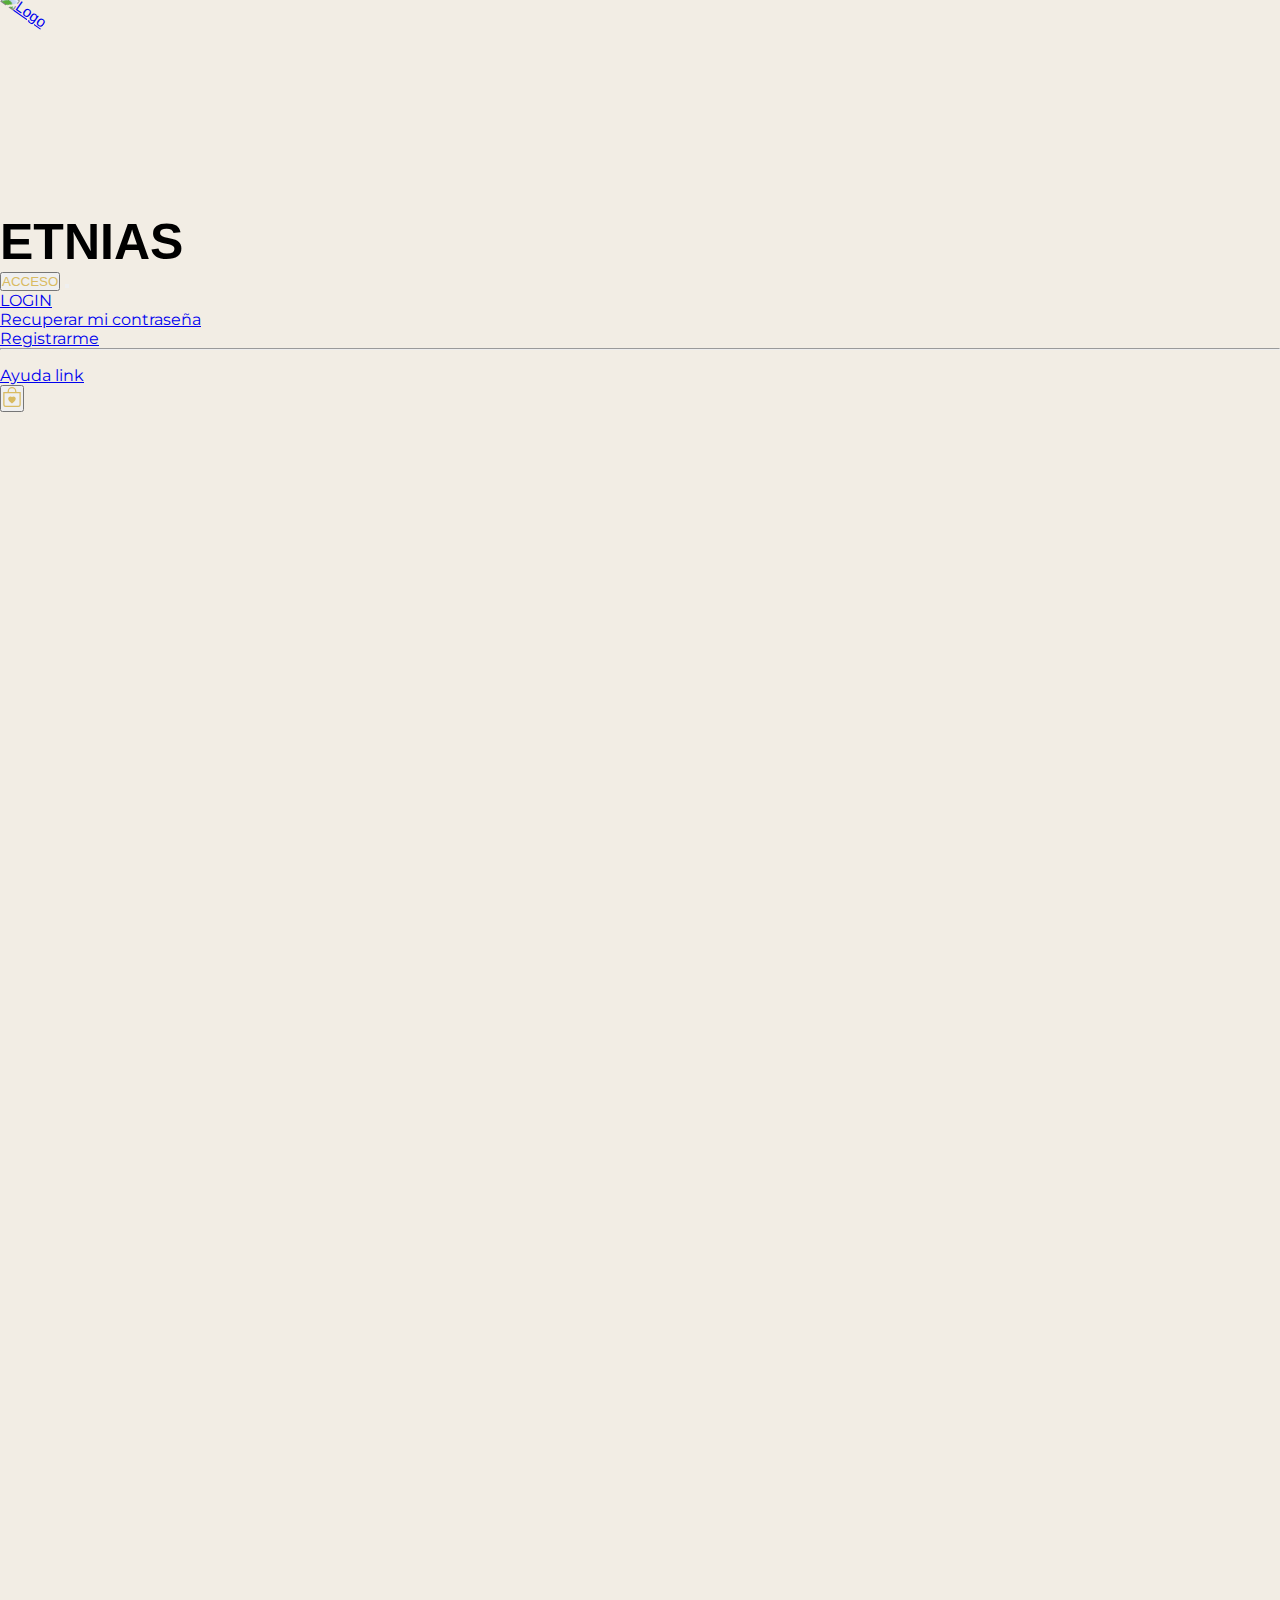
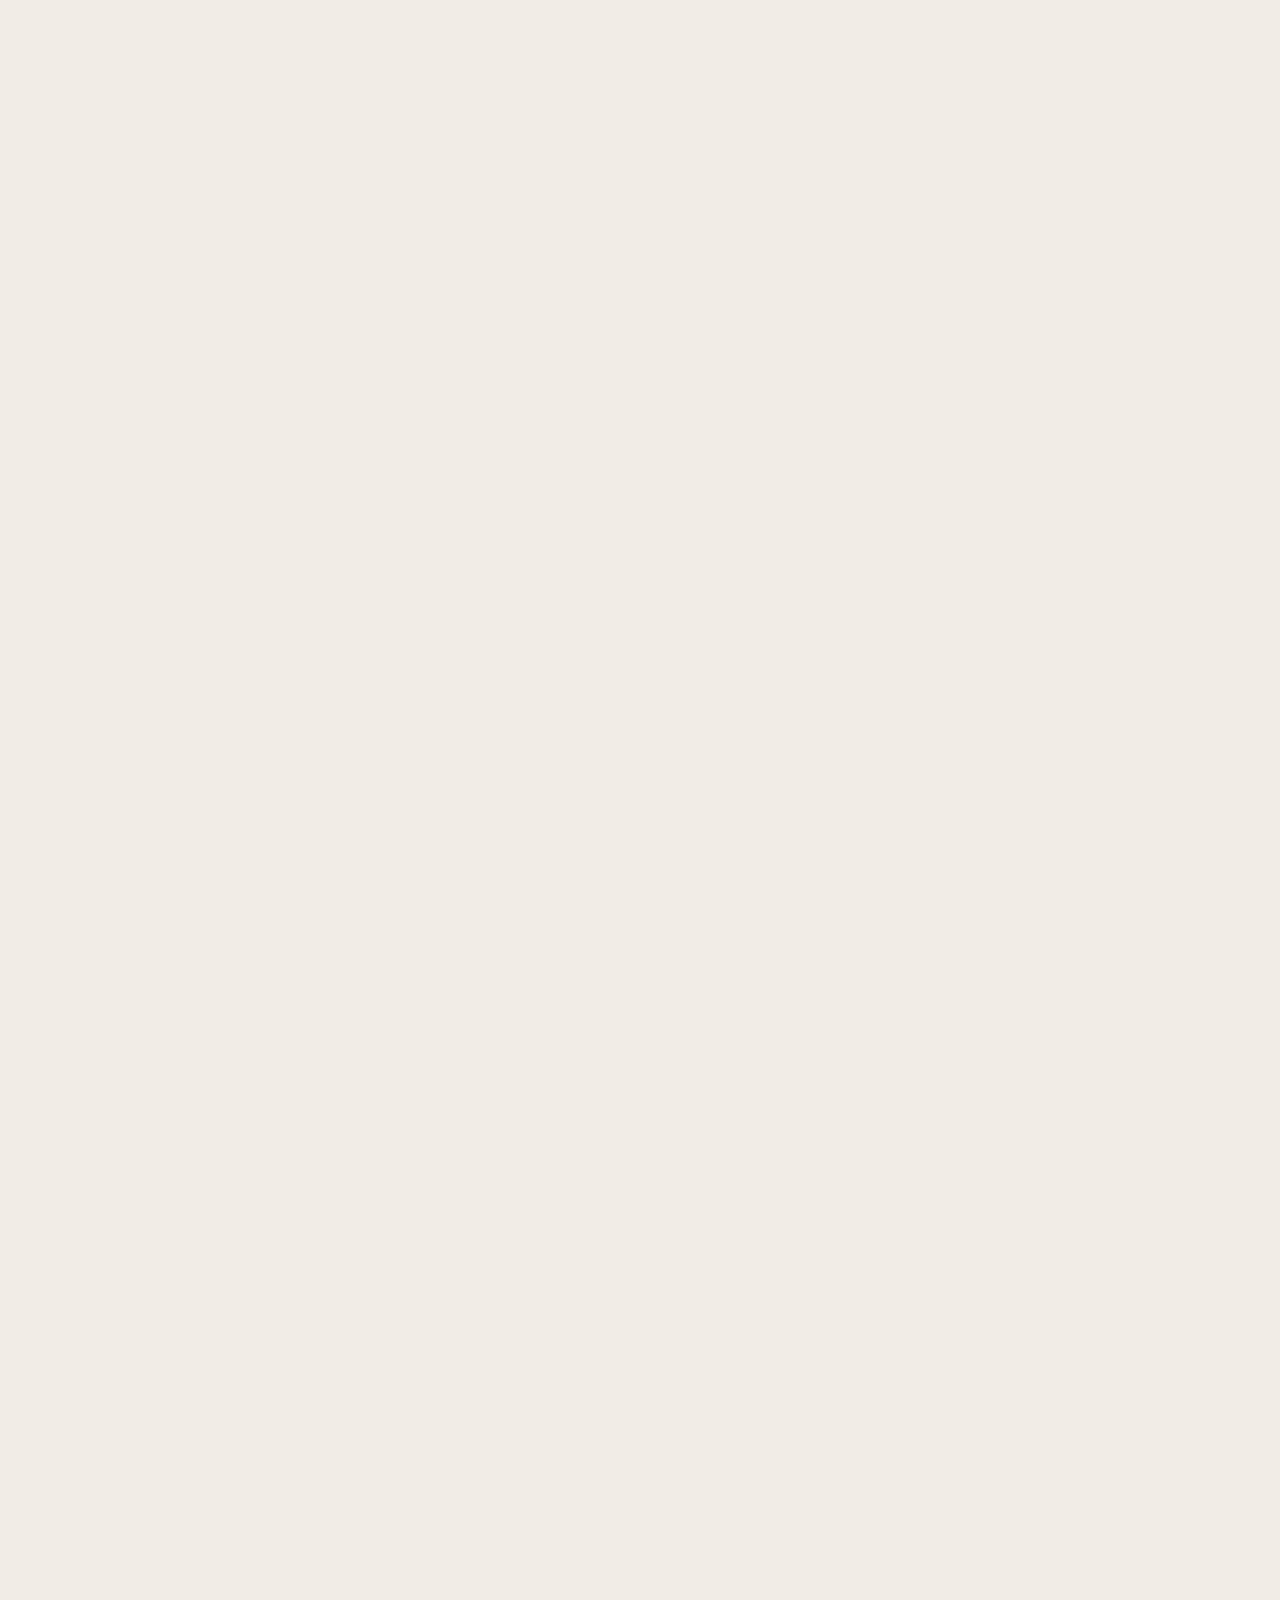
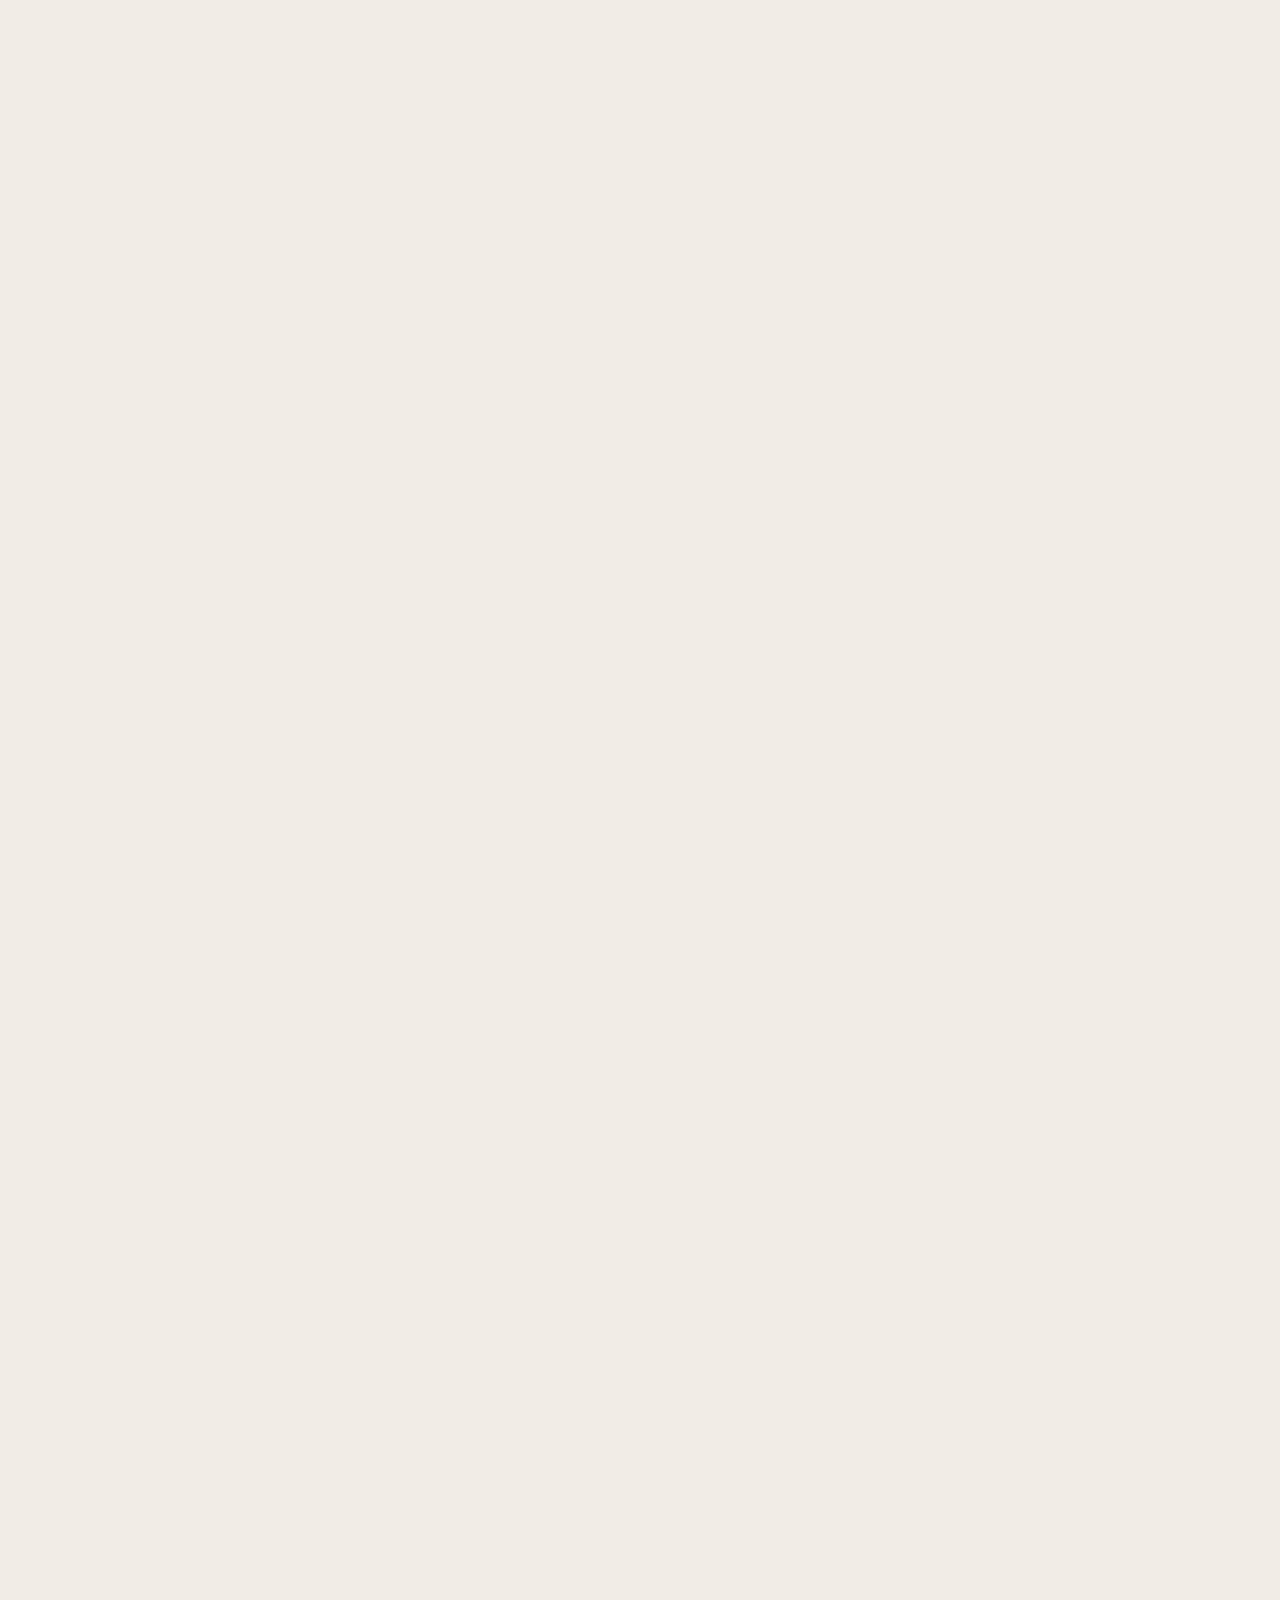
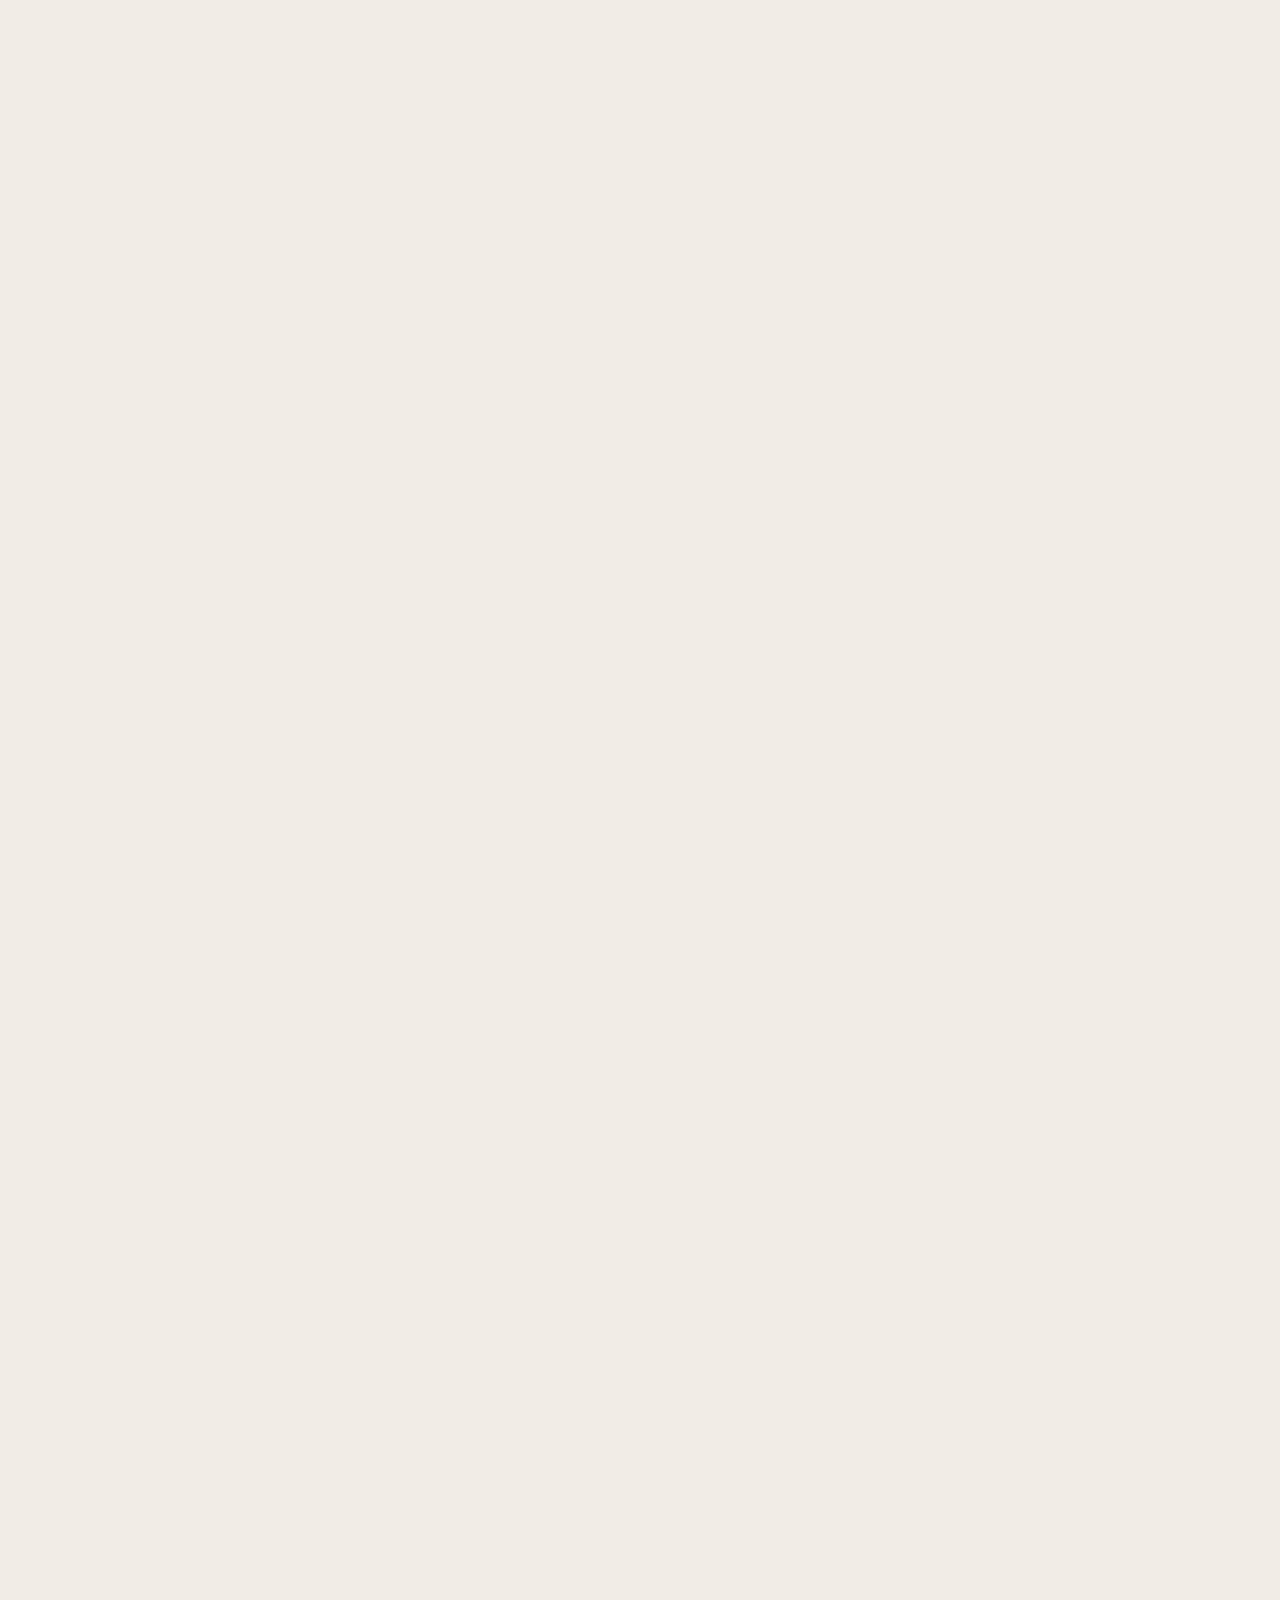
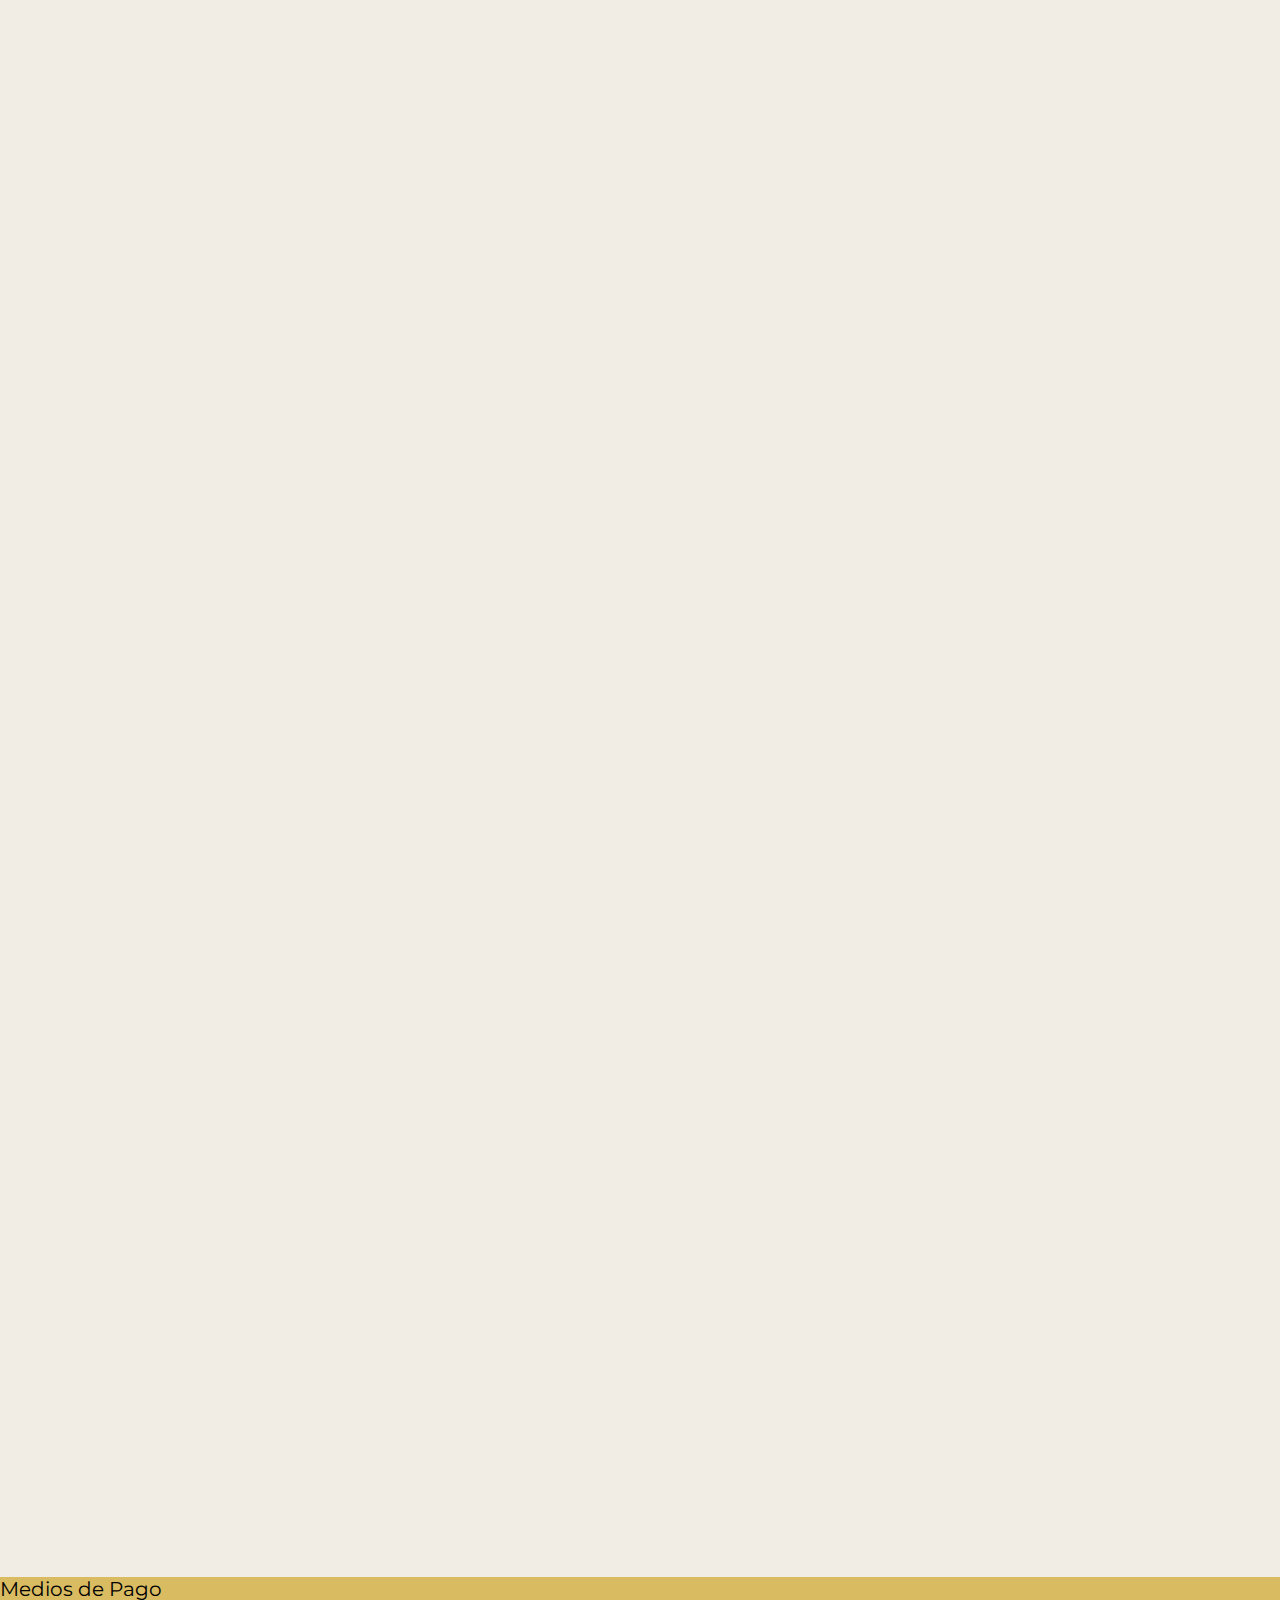
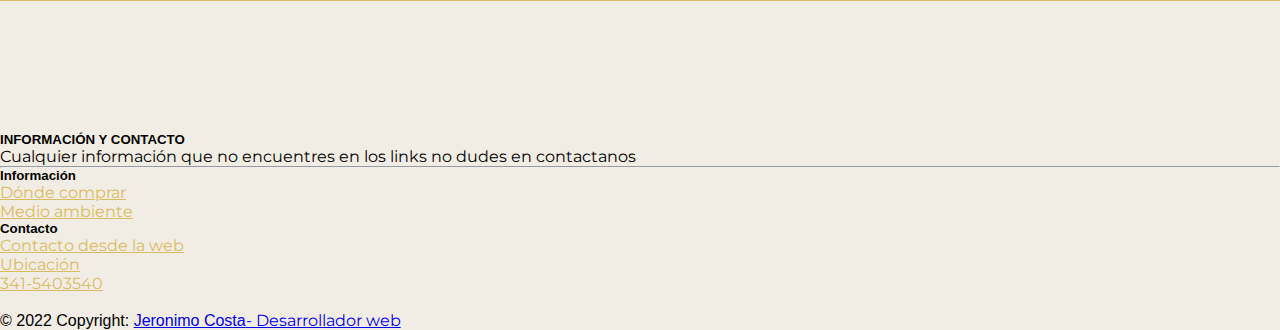
==== commit d5cb2938: "link trajeta 4" ====
--- a/index.html
+++ b/index.html
@@ -283,7 +283,7 @@
           </ul>
           <section class="card-body">
         
-            <a href="#" class="card-link">Ver detalle</a>
+            <a href="./deco.html" class="card-link">Ver detalle</a>
           </section>
         </article>
       </section>
